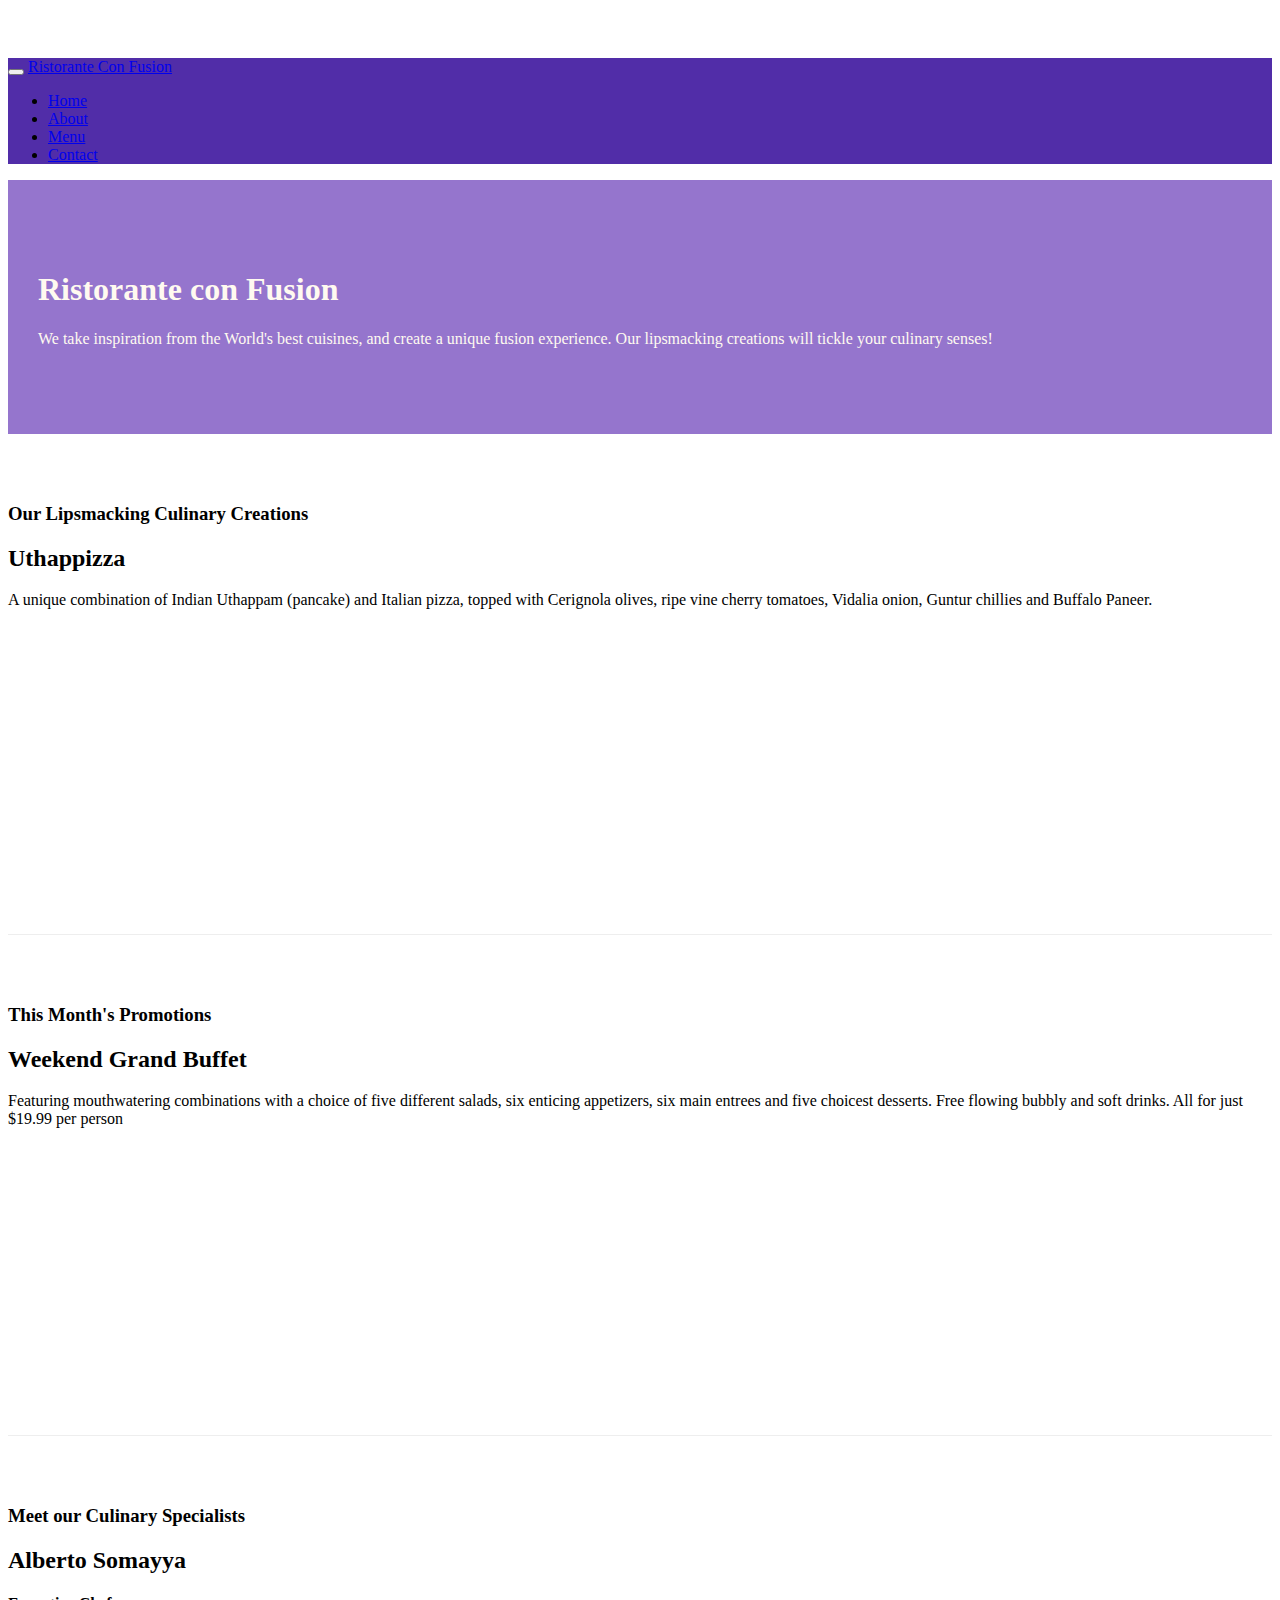
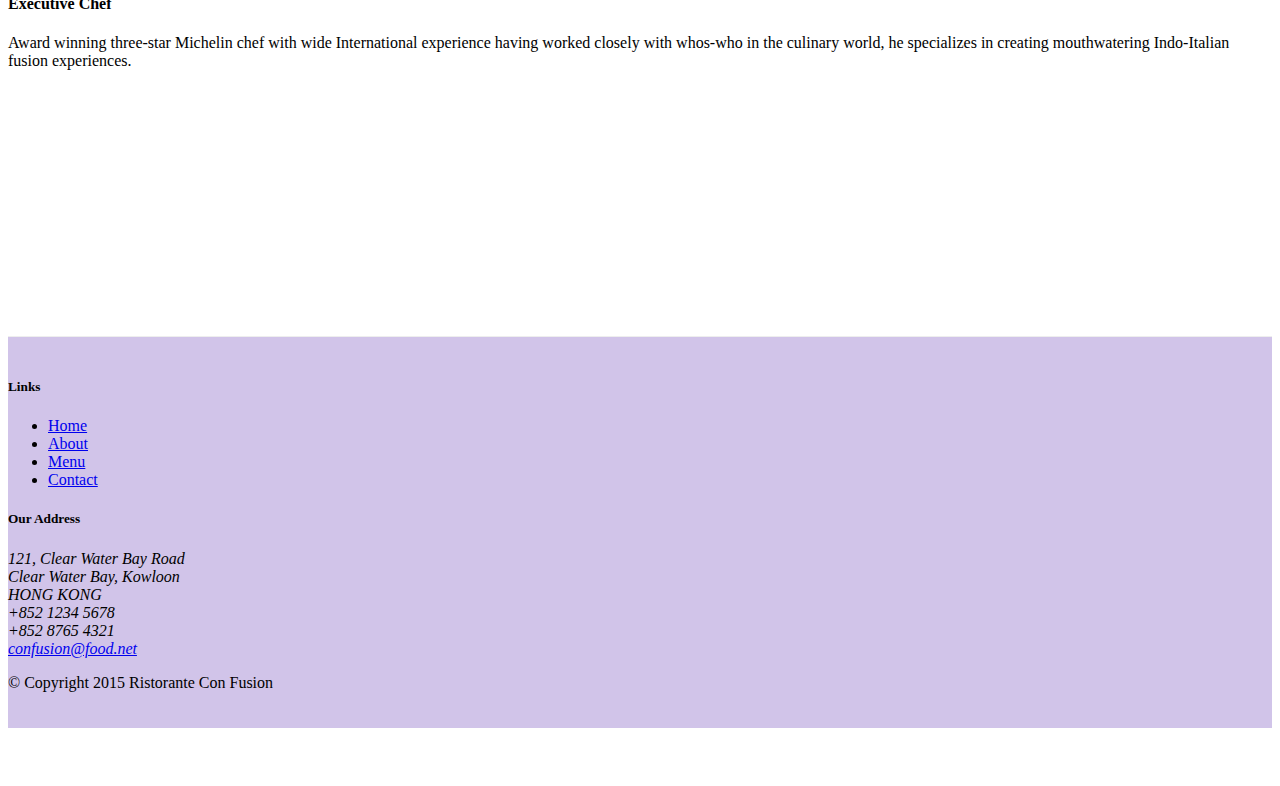
==== Bootstrap4/conFusion/index.html @ d9b3a3e8 "Icon Fonts" ====
<!DOCTYPE html>
<html lang="en">

<head>
     <!-- Required meta tags always come first -->
    <meta charset="utf-8">
    <meta name="viewport" content="width=device-width, initial-scale=1, shrink-to-fit=no">
    <meta http-equiv="x-ua-compatible" content="ie=edge">

    <!-- Bootstrap CSS -->
    <link rel="stylesheet" href="node_modules/bootstrap/dist/css/bootstrap.min.css">
    <link rel="stylesheet" href="node_modules/font-awesome/css/font-awesome.min.css">
    <link rel="stylesheet" href="css/bootstrap-social.css">
    <link rel="stylesheet" href="css/styles.css">
    <title>Ristorante Con Fusion</title>
</head>

<body>
    <nav class="navbar navbar-inverse navbar-toggleable-sm fixed-top">
           <div class="container">
                <button class="navbar-toggler" type="button" data-toggle="collapse" data-target="#Navbar">
                   <span class="navbar-toggler-icon"></span>
               </button>
               <a class="navbar-brand" href="#">Ristorante Con Fusion</a>
                <div class="navbar-collapse" id="Navbar">
                <ul class="navbar-nav">
                    <li class="nav-item active">
                        <a class= "nav-link" href="#"><span class="fa fa-home fa-lg"></span> Home</a></li>
                    <li class="nav-item">  
                        <a class= "nav-link" href="./aboutus.html"><span class="fa fa-info fa-lg"></span> About</a></li>
                    <li class="nav-item">
                        <a class= "nav-link" href="#"><span class="fa fa-list fa-lg"></span> Menu</a></li>
                    <li class="nav-item">
                        <a class= "nav-link" href="#"><span class="fa fa-address-card fa-lg"></span> Contact</a></li>
                </ul>
            </div>
           </div> 
    </nav>
    <header class="jumbotron">
        <div class="container">
            <div class="row row-header">
                <div class="col-12 col-sm-8">
                    <h1>Ristorante con Fusion</h1>
                    <p>We take inspiration from the World's best cuisines, and create a unique fusion experience. Our lipsmacking creations will tickle your culinary senses!</p>
                </div>
                <div class="col col-sm">
                </div>
            </div>
        </div>
    </header>

    <div class="container">
        <div class="row row-content align-items-center">
            <div class="col-sm-4 col-md-3 flex-last">
                <h3>Our Lipsmacking Culinary Creations</h3>
            </div>
            <div class="col-sm  col-md flex-first">
                <h2>Uthappizza</h2>
                <p>A unique combination of Indian Uthappam (pancake) and Italian pizza, topped with Cerignola olives, ripe vine cherry tomatoes, Vidalia onion, Guntur chillies and Buffalo Paneer.</p>
            </div>
        </div>


        <div class="row row-content align-items-center">
            <div class="col-sm-4 col-md-3">
                <h3>This Month's Promotions</h3>
            </div>
            <div class="col-sm col-md">
                <h2>Weekend Grand Buffet</h2>
                <p>Featuring mouthwatering combinations with a choice of five different salads, six enticing appetizers, six main entrees and five choicest desserts. Free flowing bubbly and soft drinks. All for just $19.99 per person </p>
            </div>
        </div>

        <div class="row row-content align-items-center">
            <div class="col-sm-4 col-md-3 flex-last">
                <h3>Meet our Culinary Specialists</h3>
            </div>
            <div class="col-sm col-md flex-first">
                <h2>Alberto Somayya</h2>
                <h4>Executive Chef</h4>
                <p>Award winning three-star Michelin chef with wide International experience having worked closely with whos-who in the culinary world, he specializes in creating mouthwatering Indo-Italian fusion experiences. </p>
            </div>
        </div>
    </div>

    <footer class="footer">
        <div class="container">
            <div class="row">             
                <div class="col-5 offset-1 col-sm-2">
                    <h5>Links</h5>
                    <ul class="list-unstyled">
                        <li><a href="#">Home</a></li>
                        <li><a href="./aboutus.html">About</a></li>
                        <li><a href="#">Menu</a></li>
                        <li><a href="#">Contact</a></li>
                    </ul>
                </div>
                <div class="col-6 col-sm-5">
                    <h5>Our Address</h5>
                    <address>
		              121, Clear Water Bay Road<br>
		              Clear Water Bay, Kowloon<br>
		              HONG KONG<br>
		              <i class="fa fa-phone fa-lg"></i> +852 1234 5678<br>
		              <i class = "fa fa-fax fa-lg"></i> +852 8765 4321<br>
		              <i class = "fa fa-envelope fa-lg"></i> <a href="mailto:confusion@food.net">confusion@food.net</a>
		            </address>
                </div>
                <div class="col col-sm-4 align-self-center">
                    <div style="text-align: center">
                        <a class="btn btn-social-icon btn-google-plus" href="http://google.com/+"><i class="fa fa-google-plus"></i></a>
                        <a class="btn btn-social-icon btn-facebook" href="http://www.facebook.com/profile.php?id="><i class="fa fa-facebook"></i></a>
                        <a class="btn btn-social-icon btn-linkedin" href="http://www.linkedin.com/in/"><i class="fa fa-linkedin"></i></a>
                        <a class="btn btn-social-icon btn-twitter" href="http://twitter.com/"><i class="fa fa-twitter"></i></a>
                        <a class="btn btn-social-icon btn-youtube" href="http://youtube.com/"><i class="fa fa-youtube"></i></a>
                        <a class="btn btn-social-icon" href="mailto:"><i class="fa fa-envelope-o"></i></a>
                    </div>
                </div>
           </div>
           <div class="row justify-content-center">             
                <div class="col-auto">
                    <p>© Copyright 2015 Ristorante Con Fusion</p>
                </div>
           </div>
        </div>
    </footer>
 <!-- jQuery first, then Tether, then Bootstrap JS. -->
    <script src="node_modules/jquery/dist/jquery.min.js"></script>
    <script src="node_modules/tether/dist/js/tether.min.js"></script>
    <script src="node_modules/bootstrap/dist/js/bootstrap.min.js"></script>

</body>

</html>
---- Bootstrap4/conFusion/css/styles.css ----
.row-header{
	margin: 0px auto;
	padding: 0px auto;
}

.row-title{
	margin: 0px auto;
	padding: 30px 0px 0px 0px;
}

.row-content{
	margin: 0px auto;
	padding: 50px 0px 50px 0px;
	border-bottom: 1px ridge;
	min-height: 400px;
}

.footer{
	background-color: #D1C4E9;
	margin: 0px auto;
	padding: 20px 0px 20px 0px;
}

.jumbotron{
	padding:70px 30px 70px 30px;
	margin: 0px auto;
	background: #9575cd;
	color: floralwhite;
}

.address{
	font-size: 80%;
	margin: 0px;
	color: #0f0f0f;

}

body{
	padding: 50px 0px 50px 0px;
	z-index: 0;
}

.navbar-inverse{
	background-color: #512DA8;
}
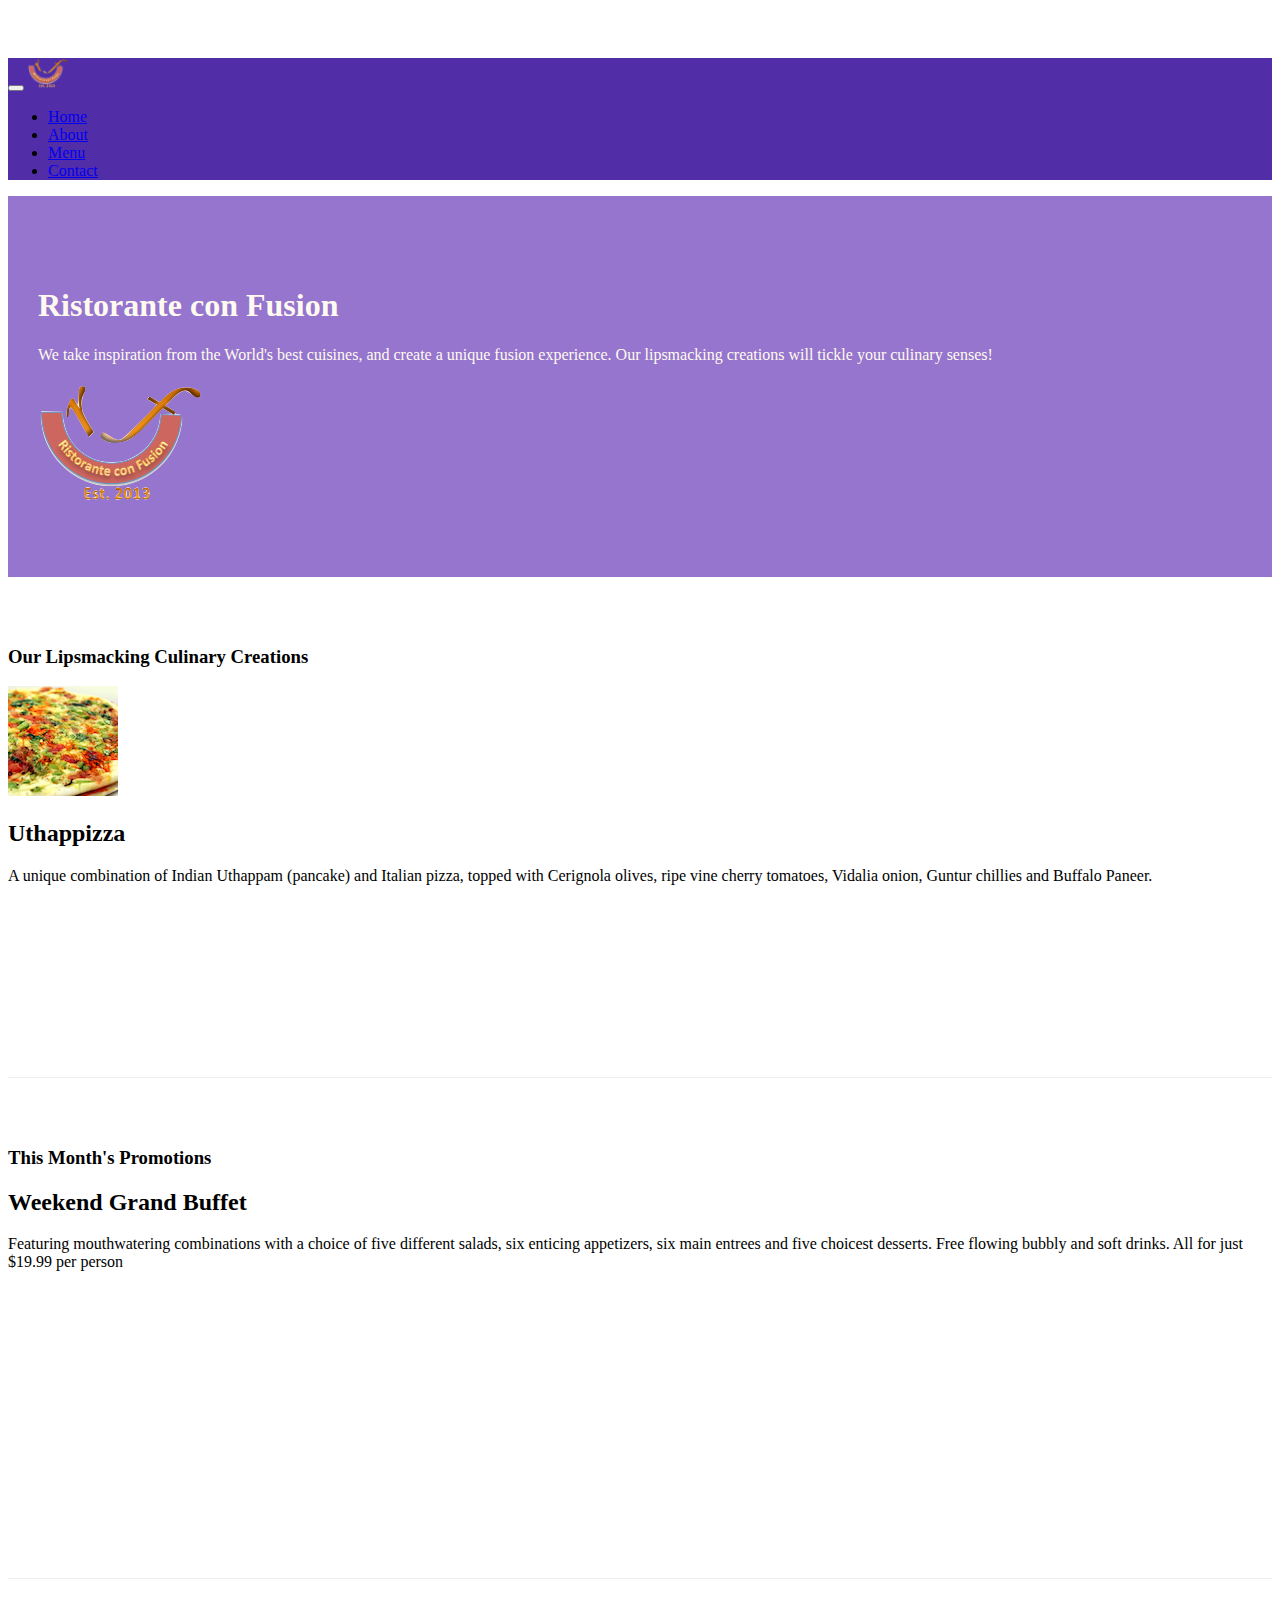
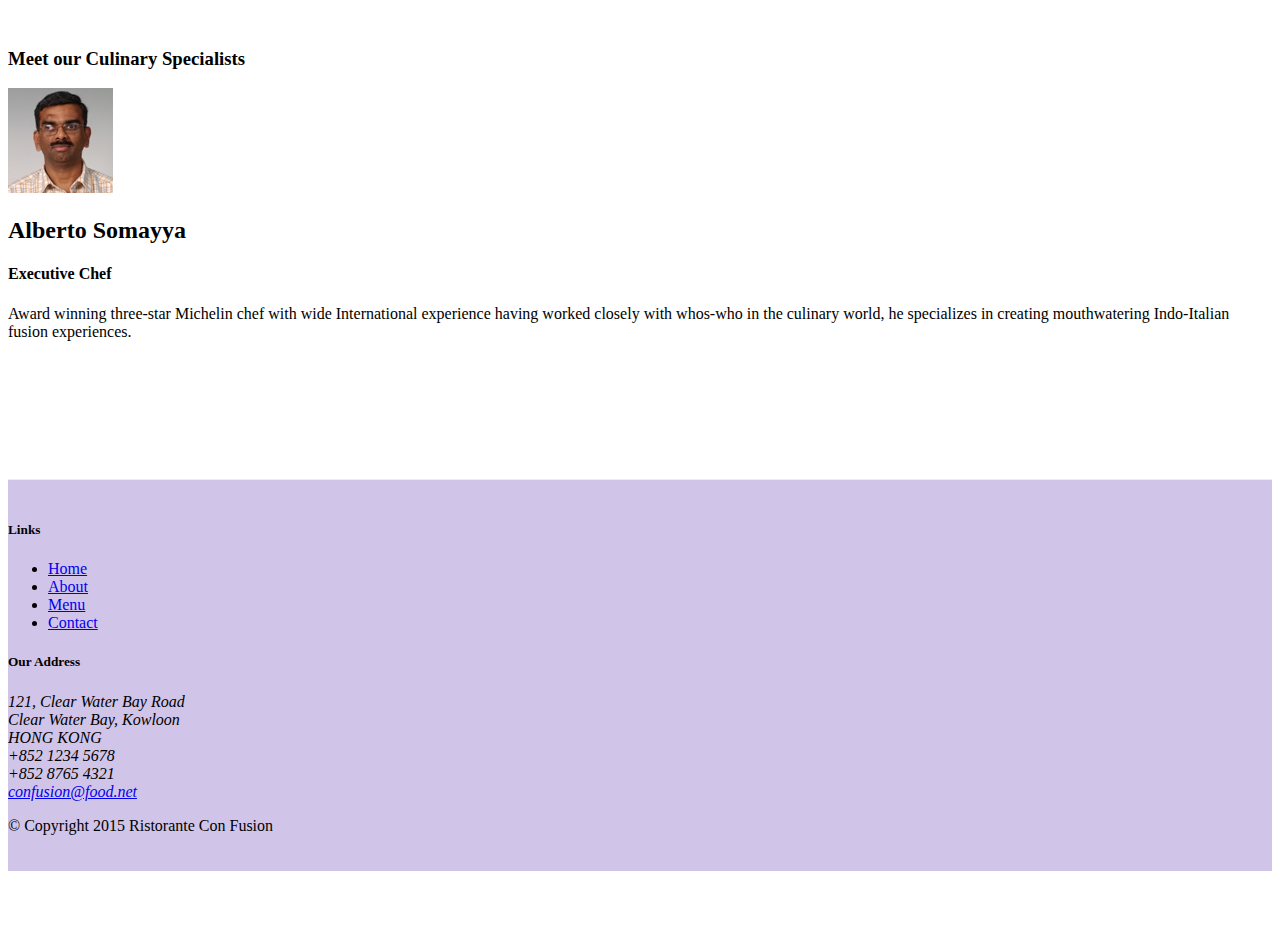
==== commit 6210fc44: "Media and Images" ====
--- a/Bootstrap4/conFusion/index.html
+++ b/Bootstrap4/conFusion/index.html
@@ -21,7 +21,7 @@
                 <button class="navbar-toggler" type="button" data-toggle="collapse" data-target="#Navbar">
                    <span class="navbar-toggler-icon"></span>
                </button>
-               <a class="navbar-brand" href="#">Ristorante Con Fusion</a>
+               <a class="navbar-brand" href="#"><img src="img/logo.png" height="30" width="40" alt="Ristorante con Fusion"></a>
                 <div class="navbar-collapse" id="Navbar">
                 <ul class="navbar-nav">
                     <li class="nav-item active">
@@ -31,7 +31,7 @@
                     <li class="nav-item">
                         <a class= "nav-link" href="#"><span class="fa fa-list fa-lg"></span> Menu</a></li>
                     <li class="nav-item">
-                        <a class= "nav-link" href="#"><span class="fa fa-address-card fa-lg"></span> Contact</a></li>
+                        <a class= "nav-link" href="./contactus.html"><span class="fa fa-address-card fa-lg"></span> Contact</a></li>
                 </ul>
             </div>
            </div> 
@@ -43,7 +43,8 @@
                     <h1>Ristorante con Fusion</h1>
                     <p>We take inspiration from the World's best cuisines, and create a unique fusion experience. Our lipsmacking creations will tickle your culinary senses!</p>
                 </div>
-                <div class="col col-sm">
+                <div class="col col-sm align-self-center">
+                    <img src="img/logo.png" alt="Logo" class="img-fluid">
                 </div>
             </div>
         </div>
@@ -55,8 +56,13 @@
                 <h3>Our Lipsmacking Culinary Creations</h3>
             </div>
             <div class="col-sm  col-md flex-first">
-                <h2>Uthappizza</h2>
-                <p>A unique combination of Indian Uthappam (pancake) and Italian pizza, topped with Cerignola olives, ripe vine cherry tomatoes, Vidalia onion, Guntur chillies and Buffalo Paneer.</p>
+                <div class="media">
+                    <img class="d-flex mr-3 img-thumbnail align-self-center" src="img/uthappizza.png" alt="uthappizza">
+                    <div class="media-body">
+                        <h2 class="mt-0">Uthappizza</h2>
+                        <p class="hidden-xs-down">A unique combination of Indian Uthappam (pancake) and Italian pizza, topped with Cerignola olives, ripe vine cherry tomatoes, Vidalia onion, Guntur chillies and Buffalo Paneer.</p>
+                    </div>
+                </div>
             </div>
         </div>
 
@@ -76,9 +82,15 @@
                 <h3>Meet our Culinary Specialists</h3>
             </div>
             <div class="col-sm col-md flex-first">
-                <h2>Alberto Somayya</h2>
-                <h4>Executive Chef</h4>
-                <p>Award winning three-star Michelin chef with wide International experience having worked closely with whos-who in the culinary world, he specializes in creating mouthwatering Indo-Italian fusion experiences. </p>
+                <div class="media">
+                    <img class="d-flex mr-3 img-thumbnail align-self-center" src="img/alberto.png" alt="Alberto Somayya">
+                    <div class="media-body">
+                        <h2>Alberto Somayya</h2>
+                        <h4>Executive Chef</h4>
+                        <p class="hidden-xs-down">Award winning three-star Michelin chef with wide International experience having worked closely with whos-who in the culinary world, he specializes in creating mouthwatering Indo-Italian fusion experiences. </p>
+                    </div>
+                </div>
+                
             </div>
         </div>
     </div>
@@ -92,7 +104,7 @@
                         <li><a href="#">Home</a></li>
                         <li><a href="./aboutus.html">About</a></li>
                         <li><a href="#">Menu</a></li>
-                        <li><a href="#">Contact</a></li>
+                        <li><a href="./contactus.html">Contact</a></li>
                     </ul>
                 </div>
                 <div class="col-6 col-sm-5">
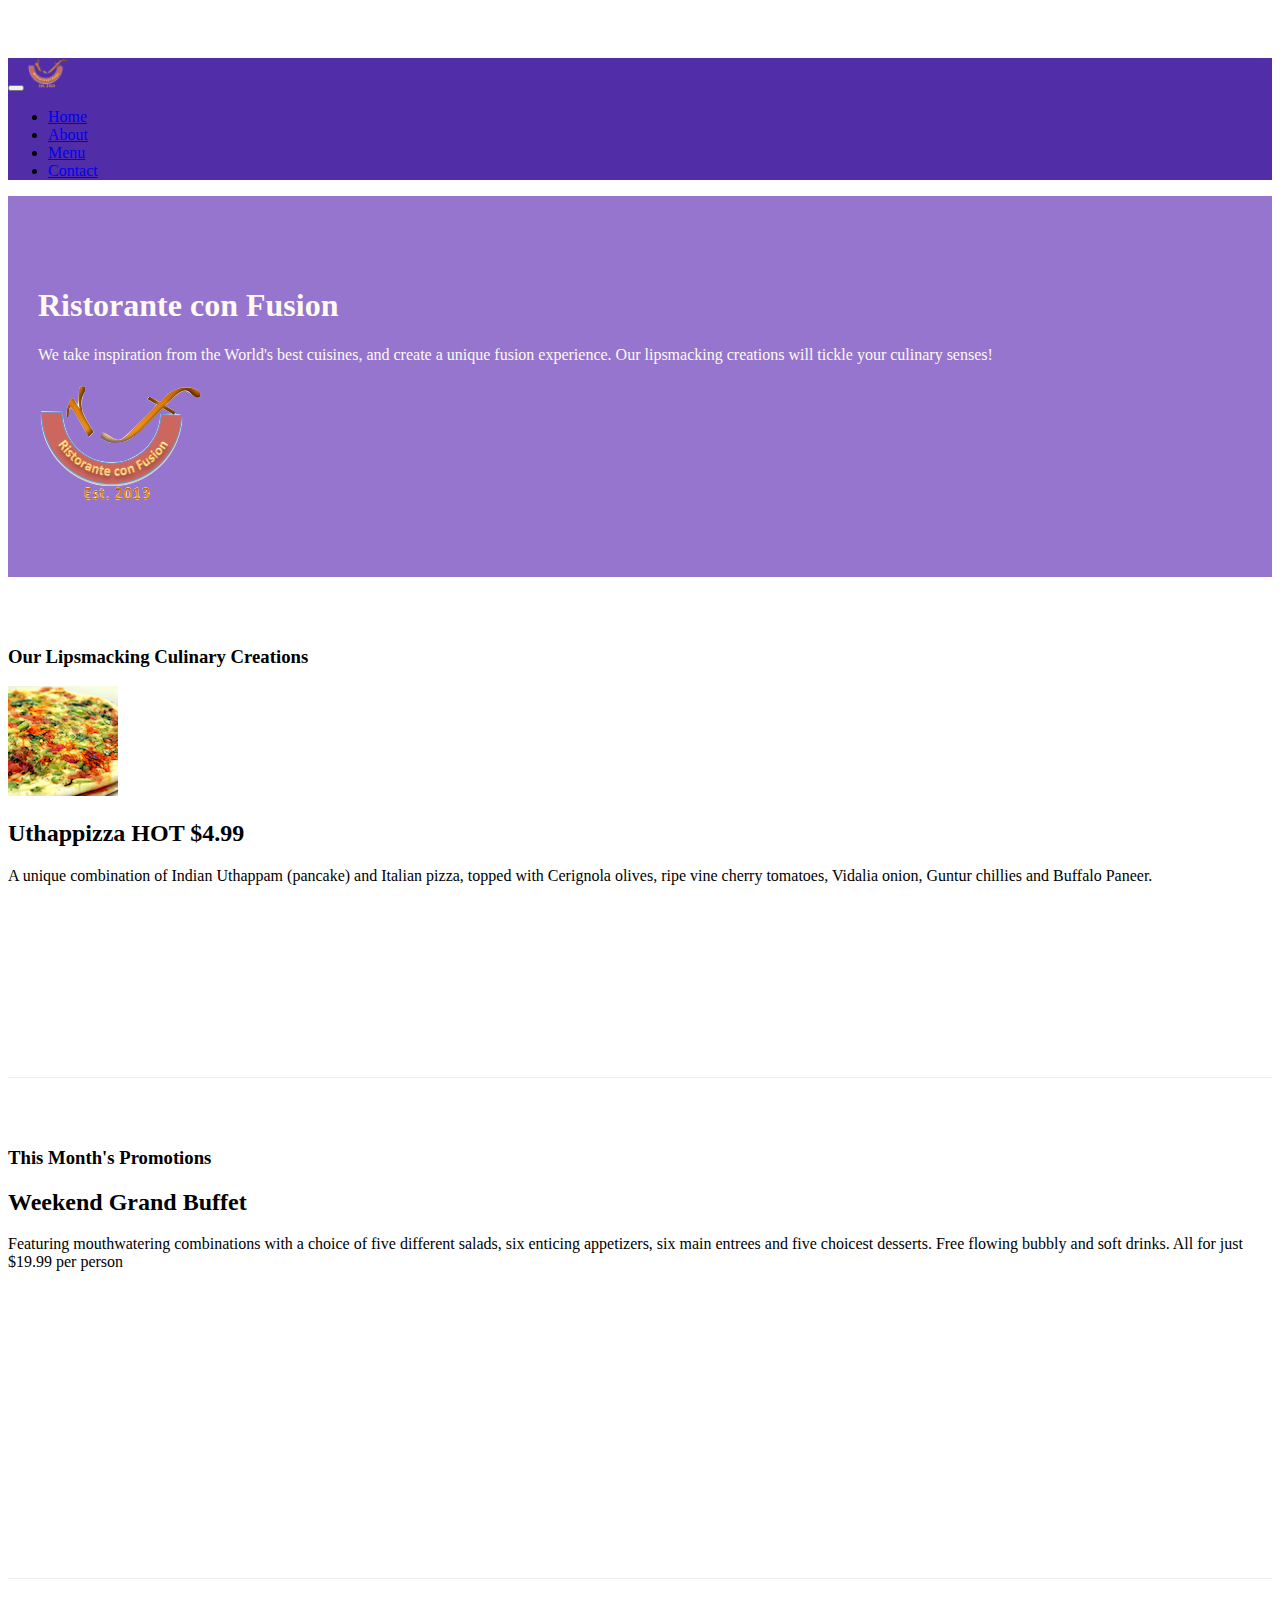
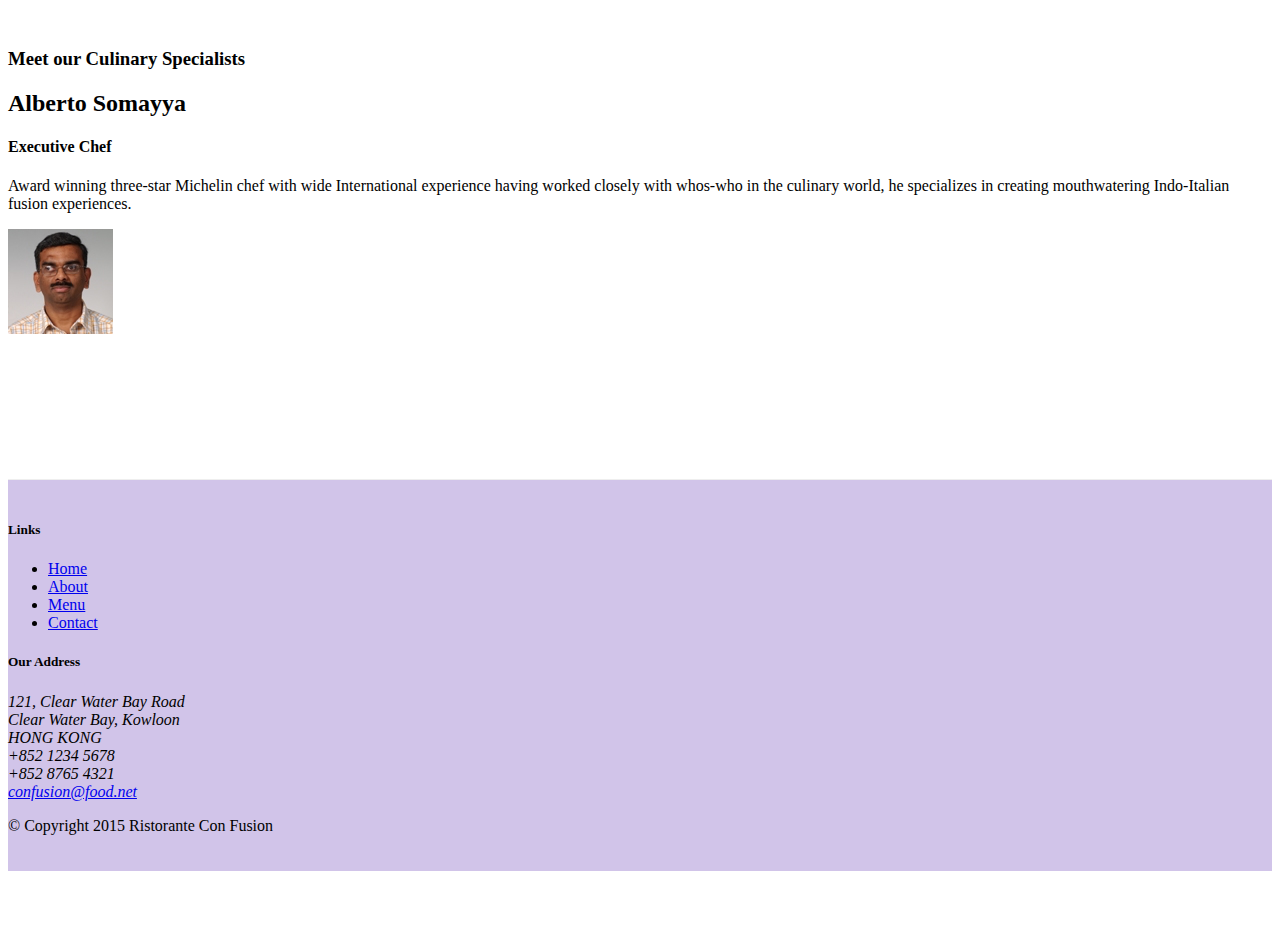
==== commit 199d1698: "Alerting Users" ====
--- a/Bootstrap4/conFusion/index.html
+++ b/Bootstrap4/conFusion/index.html
@@ -59,7 +59,7 @@
                 <div class="media">
                     <img class="d-flex mr-3 img-thumbnail align-self-center" src="img/uthappizza.png" alt="uthappizza">
                     <div class="media-body">
-                        <h2 class="mt-0">Uthappizza</h2>
+                        <h2 class="mt-0">Uthappizza <span class="badge badge-danger">HOT</span> <span class="badge badge-pill badge-default">$4.99</span></h2>
                         <p class="hidden-xs-down">A unique combination of Indian Uthappam (pancake) and Italian pizza, topped with Cerignola olives, ripe vine cherry tomatoes, Vidalia onion, Guntur chillies and Buffalo Paneer.</p>
                     </div>
                 </div>
@@ -83,12 +83,12 @@
             </div>
             <div class="col-sm col-md flex-first">
                 <div class="media">
-                    <img class="d-flex mr-3 img-thumbnail align-self-center" src="img/alberto.png" alt="Alberto Somayya">
                     <div class="media-body">
                         <h2>Alberto Somayya</h2>
                         <h4>Executive Chef</h4>
                         <p class="hidden-xs-down">Award winning three-star Michelin chef with wide International experience having worked closely with whos-who in the culinary world, he specializes in creating mouthwatering Indo-Italian fusion experiences. </p>
                     </div>
+                     <img class="d-flex ml-3 img-thumbnail align-self-center" src="img/alberto.png" alt="Alberto Somayya">
                 </div>
                 
             </div>
--- a/Bootstrap4/conFusion/css/styles.css
+++ b/Bootstrap4/conFusion/css/styles.css
@@ -42,4 +42,4 @@
 
 .navbar-inverse{
 	background-color: #512DA8;
-}+}
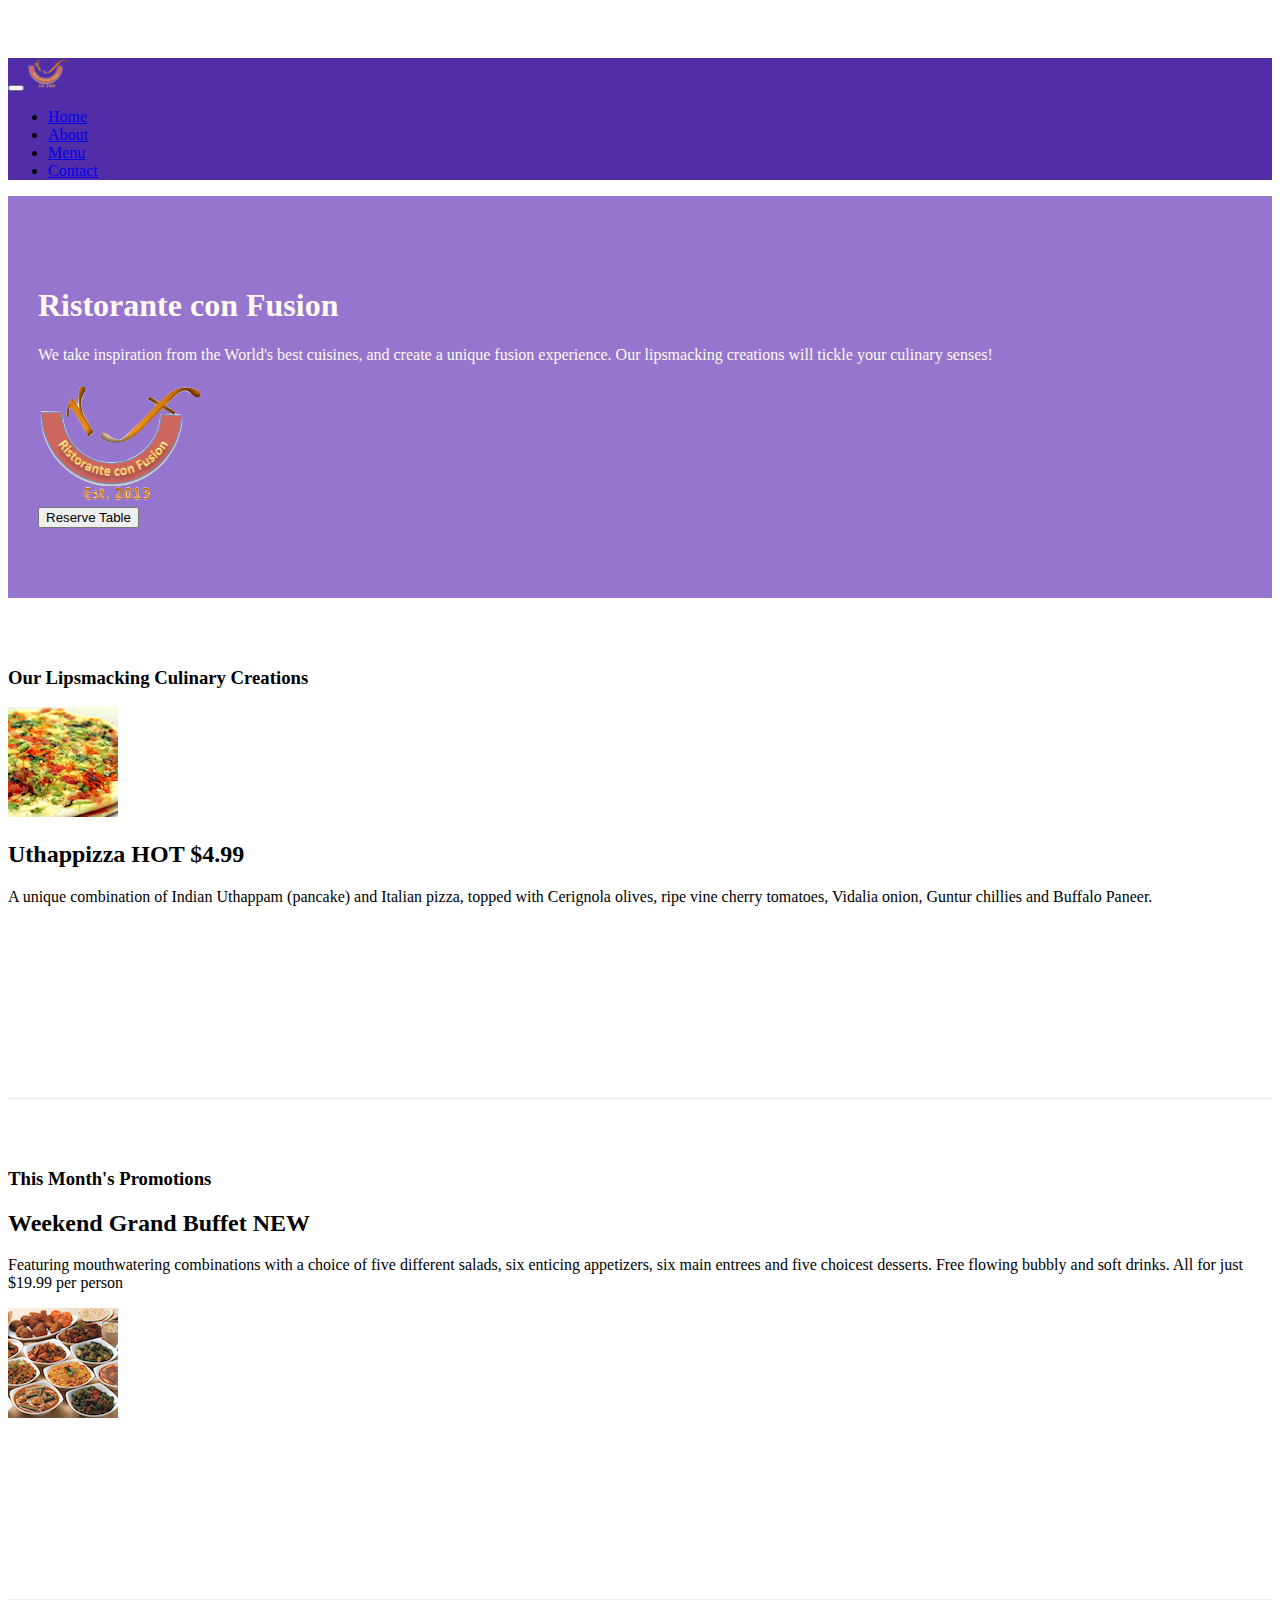
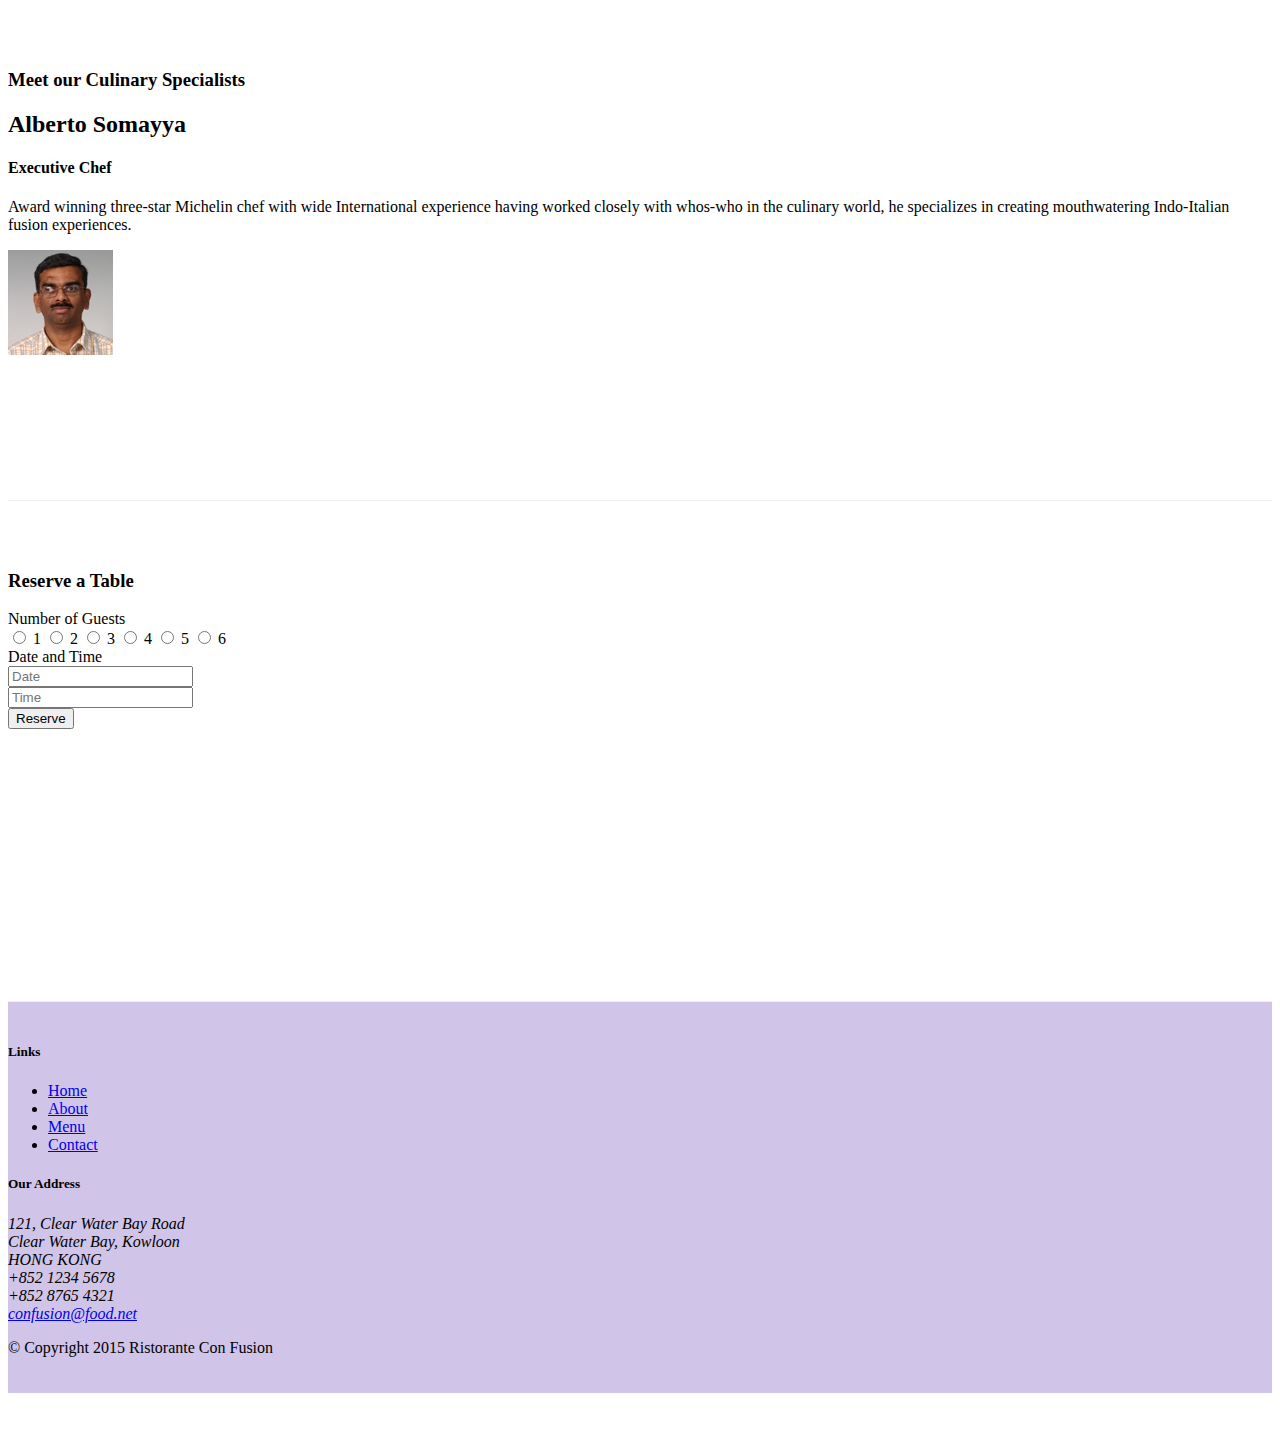
==== commit b36c4380: "Assignment 2" ====
--- a/Bootstrap4/conFusion/index.html
+++ b/Bootstrap4/conFusion/index.html
@@ -39,13 +39,19 @@
     <header class="jumbotron">
         <div class="container">
             <div class="row row-header">
-                <div class="col-12 col-sm-8">
+                <div class="col-12 col-sm-6">
                     <h1>Ristorante con Fusion</h1>
                     <p>We take inspiration from the World's best cuisines, and create a unique fusion experience. Our lipsmacking creations will tickle your culinary senses!</p>
                 </div>
-                <div class="col col-sm align-self-center">
+                <div class="col-12 col-sm-3 align-self-center">
                     <img src="img/logo.png" alt="Logo" class="img-fluid">
                 </div>
+                 <div class="col-12 col-sm-3 align-self-center">
+                    <a href="#formcard">
+                        <button type="button" class="btn btn-warning btn-sm btn-block">Reserve Table</button>
+                    </a>
+                </div>
+
             </div>
         </div>
     </header>
@@ -72,8 +78,15 @@
                 <h3>This Month's Promotions</h3>
             </div>
             <div class="col-sm col-md">
-                <h2>Weekend Grand Buffet</h2>
-                <p>Featuring mouthwatering combinations with a choice of five different salads, six enticing appetizers, six main entrees and five choicest desserts. Free flowing bubbly and soft drinks. All for just $19.99 per person </p>
+                <div class="media">
+                    <div class="media-body">
+                        <h2 class="mt-0">Weekend Grand Buffet <span class="badge badge-danger">NEW</span></h2> 
+                        <p class="hidden-xs-down">Featuring mouthwatering combinations with a choice of five different salads, six enticing appetizers, six main entrees and five choicest desserts. Free flowing bubbly and soft drinks. All for just $19.99 per person </p>
+                    </div>
+                    <div class="media-right media-middle">
+                        <img class="d-flex ml-3 img-thumbnail align-self-center" src="img/buffet.png" alt="Buffet">
+                    </div>
+                </div>
             </div>
         </div>
 
@@ -93,6 +106,62 @@
                 
             </div>
         </div>
+
+        <div class="row row-content justify-content-center">
+            <div class="col-12 col-sm-8">
+                <div class="card" id="formcard">
+                    <h3 class="card-header bg-warning text-white">Reserve a Table</h3>
+                    <div class="card-block">
+                        <form id="reservation">
+                            <div class="form-group row">
+                                <label class="col-md-3" id="top">Number of Guests</label>
+                                <div class="col-12 col-md-9">
+                                    <label class="radio-inline mr-sm-2 mr-md-3">
+                                        <input type="radio" name="guests" id="geusts1" value="guest1"> 1
+                                    </label>
+                                    <label class="radio-inline mr-md-3 mr-sm-2">
+                                        <input type="radio" name="guests" id="geusts2" value="guest2"> 2
+                                    </label>
+                                    <label class="radio-inline mr-md-3 mr-sm-2">
+                                        <input type="radio" name="guests" id="geusts3" value="guest3"> 3
+                                    </label>
+                                    <label class="radio-inline mr-md-3 mr-sm-2">
+                                        <input type="radio" name="guests" id="geusts4" value="guest4"> 4
+                                    </label>
+                                    <label class="radio-inline mr-md-3 mr-sm-2">
+                                        <input type="radio" name="guests" id="geusts5" value="guest5"> 5
+                                    </label>
+                                    <label class="radio-inline">
+                                        <input type="radio" name="guests" id="geusts6" value="guest6"> 6
+                                    </label>
+                                </div>
+                            </div>
+                            <div class="form-group row">
+                                <label for="" class="col-md-3">Date and Time</label>
+                                <div class="col-md-4">
+                                    <div class="input-group">
+                                        <div class="input-group-addon"><span class="fa fa-calendar"></span></div>
+                                        <input type="text" class="form-control" id="date" name="date" placeholder="Date">
+                                    </div>
+                                </div>
+                                <div class="col-md-4">
+                                    <div class="input-group">
+                                        <div class="input-group-addon"><span class="fa fa-clock-o"></span></div>
+                                        <input type="text" class="form-control" id="time" name="time" placeholder="Time">
+                                    </div>
+                                </div>
+                            </div>
+                            <div class="form-group row">
+                                <div class="col-md-9 offset-md-3">
+                                    <button class="btn btn-primary" type="submit">Reserve</button>
+                                </div>
+                            </div>
+                        </form>
+                    </div>
+                </div>
+            </div>
+        </div>
+
     </div>
 
     <footer class="footer">
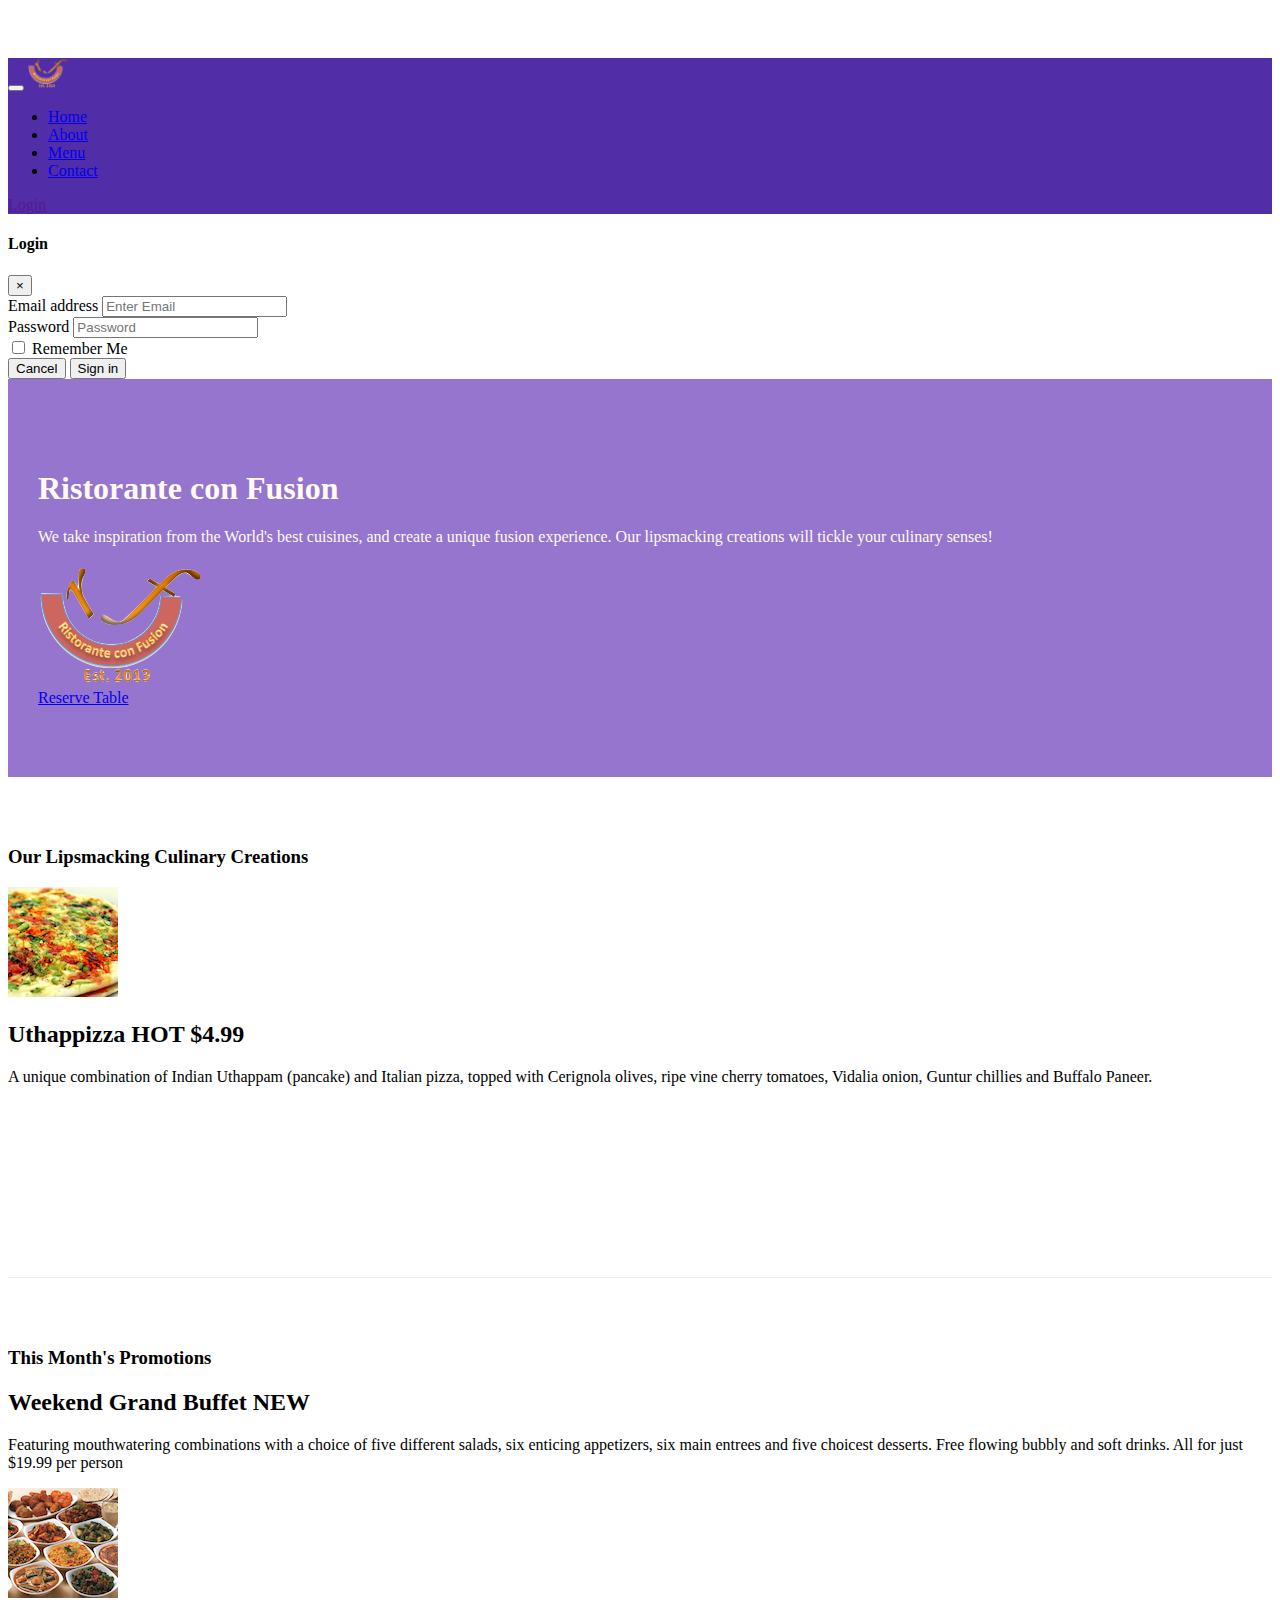
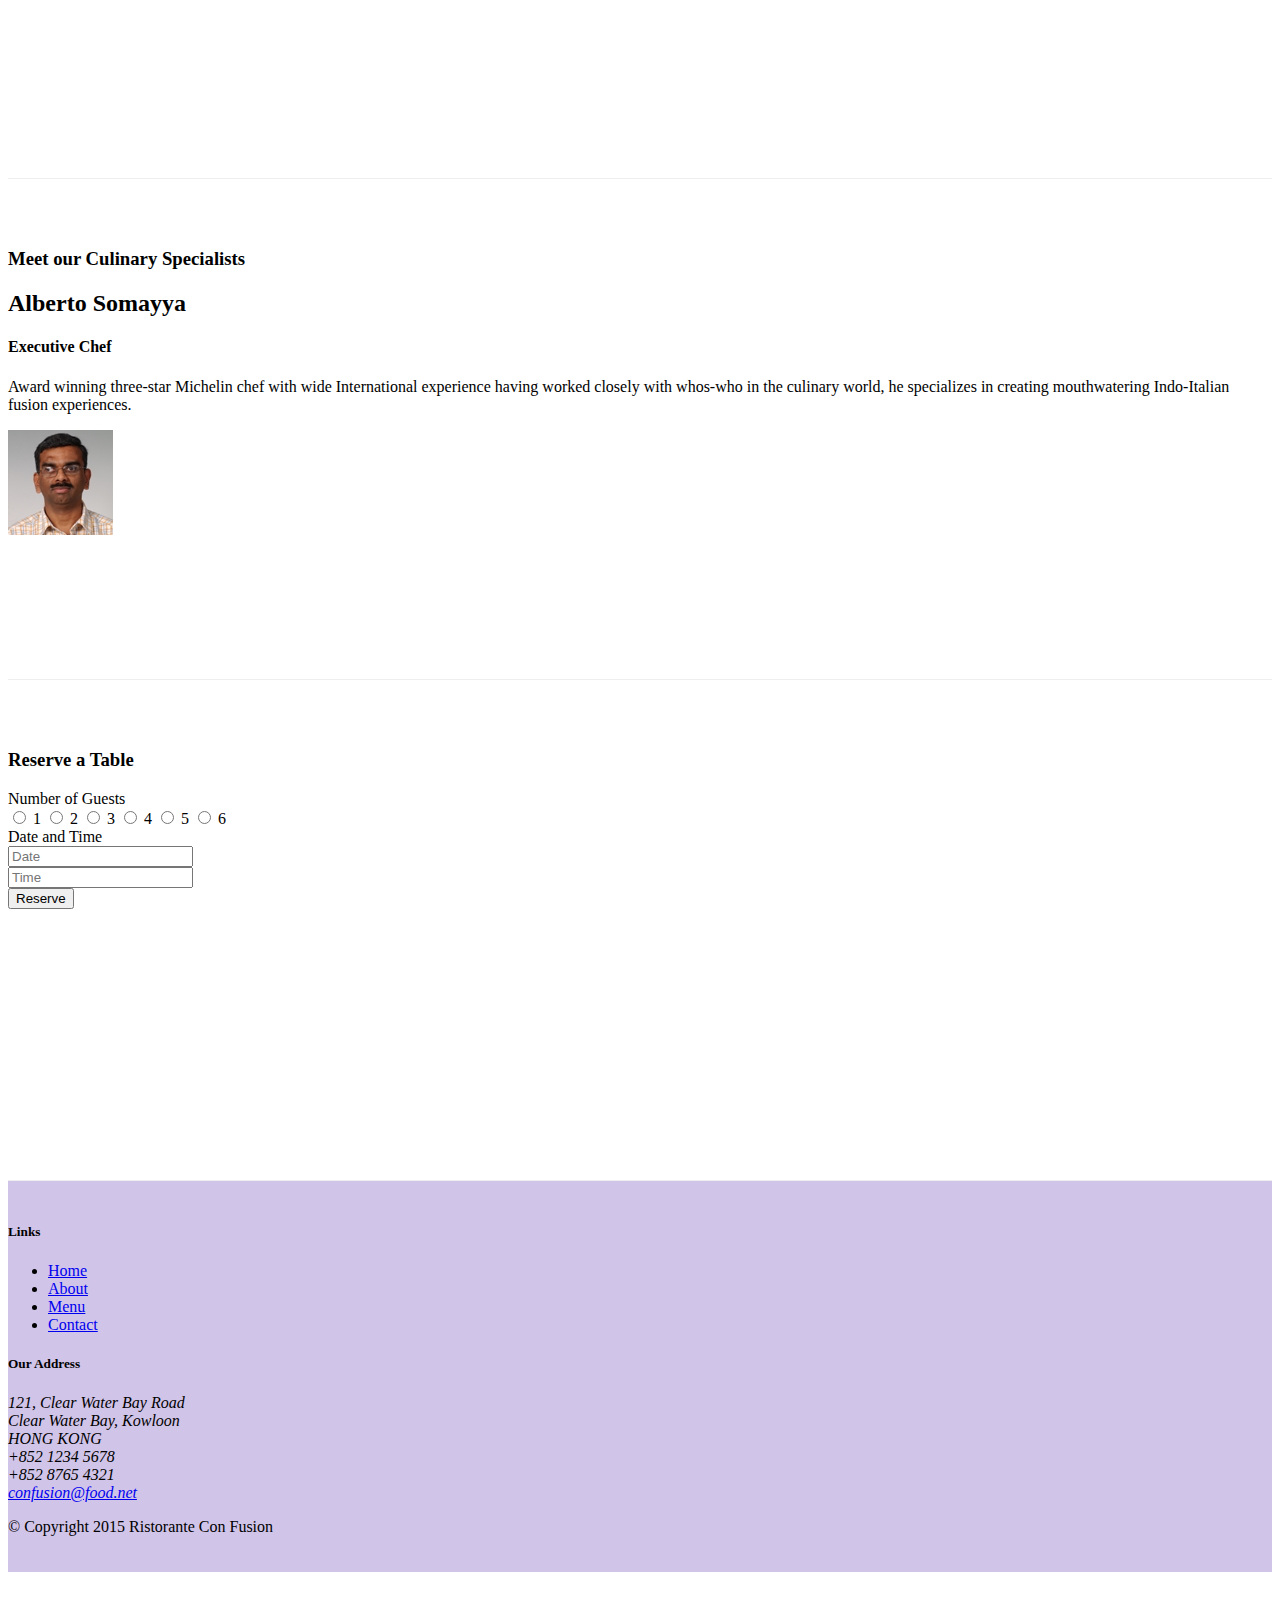
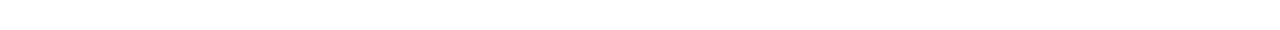
==== commit aea71953: "tooltip and modal" ====
--- a/Bootstrap4/conFusion/index.html
+++ b/Bootstrap4/conFusion/index.html
@@ -23,7 +23,7 @@
                </button>
                <a class="navbar-brand" href="#"><img src="img/logo.png" height="30" width="40" alt="Ristorante con Fusion"></a>
                 <div class="navbar-collapse" id="Navbar">
-                <ul class="navbar-nav">
+                <ul class="navbar-nav mr-auto">
                     <li class="nav-item active">
                         <a class= "nav-link" href="#"><span class="fa fa-home fa-lg"></span> Home</a></li>
                     <li class="nav-item">  
@@ -33,9 +33,44 @@
                     <li class="nav-item">
                         <a class= "nav-link" href="./contactus.html"><span class="fa fa-address-card fa-lg"></span> Contact</a></li>
                 </ul>
+                <span class="navbar-text">
+                    <a href="" data-toggle="modal" data-target="#loginModal">
+                        <span class="fa fa-sign-in"></span> Login</a>
+                </span>
             </div>
            </div> 
     </nav>
+    <div id="loginModal" class="modal fade" role="dialog">
+        <div class = "modal-dialog modal-lg" role="content">
+            <div class="modal-content">
+                <div class="modal-header">
+                    <h4 class="modal-title">Login</h4>
+                    <button type="button" class="close" data-dismiss="modal">&times;</button>
+                </div>
+                <div class="modal-body">
+                    <form action="" class="form-inline">
+                        <div class="form-group">
+                            <label for="exampleInputEmail3" class="sr-only">Email address</label>
+                            <input type="email" class="form-control form-control-sm mr-1" id="exampleInputEmail3" placeholder="Enter Email">
+                        </div>
+                        <div class="form-group">
+                            <label for="exampleInputPassword3" class="sr-only">Password</label>
+                            <input type="password" class="form-control form-control-sm mr-1" id="exampleInputPassword3" placeholder="Password">
+                        </div>
+                        <div class="form-check">
+                            <label for="" class="form-check-label">
+                                <input type="checkbox" class="form-check-input"> Remember Me
+                            </label>
+                        </div>
+                    </form>
+                </div>
+                <div class="modal-footer">
+                    <button type="button" class="btn btn-default btn-sm" data-dismiss="modal">Cancel</button>
+                    <button type="button" class="btn btn-primary btn-sm">Sign in</button>
+                </div>
+            </div>
+        </div>
+    </div>
     <header class="jumbotron">
         <div class="container">
             <div class="row row-header">
@@ -47,9 +82,7 @@
                     <img src="img/logo.png" alt="Logo" class="img-fluid">
                 </div>
                  <div class="col-12 col-sm-3 align-self-center">
-                    <a href="#formcard">
-                        <button type="button" class="btn btn-warning btn-sm btn-block">Reserve Table</button>
-                    </a>
+                    <a role="button" class="btn btn-warning btn-sm btn-block" data-toggle="tooltip" data-html="true" title="Or Call us at<br><strong>+852 12345678</strong>" data-placement="bottom" href="#formcard" >Reserve Table</a>
                 </div>
 
             </div>
@@ -209,6 +242,11 @@
     <script src="node_modules/jquery/dist/jquery.min.js"></script>
     <script src="node_modules/tether/dist/js/tether.min.js"></script>
     <script src="node_modules/bootstrap/dist/js/bootstrap.min.js"></script>
+    <script>
+        $(document).ready(function(){
+            $('[data-toggle="tooltip"]').tooltip();
+        });
+    </script>
 
 </body>
 
--- a/Bootstrap4/conFusion/css/styles.css
+++ b/Bootstrap4/conFusion/css/styles.css
@@ -43,3 +43,10 @@
 .navbar-inverse{
 	background-color: #512DA8;
 }
+
+.tab-content{
+	border-left: 1px solid #ddd;
+	border-right: 1px solid #ddd;
+	border-bottom: 1px solid #ddd;
+	padding: 10px;
+}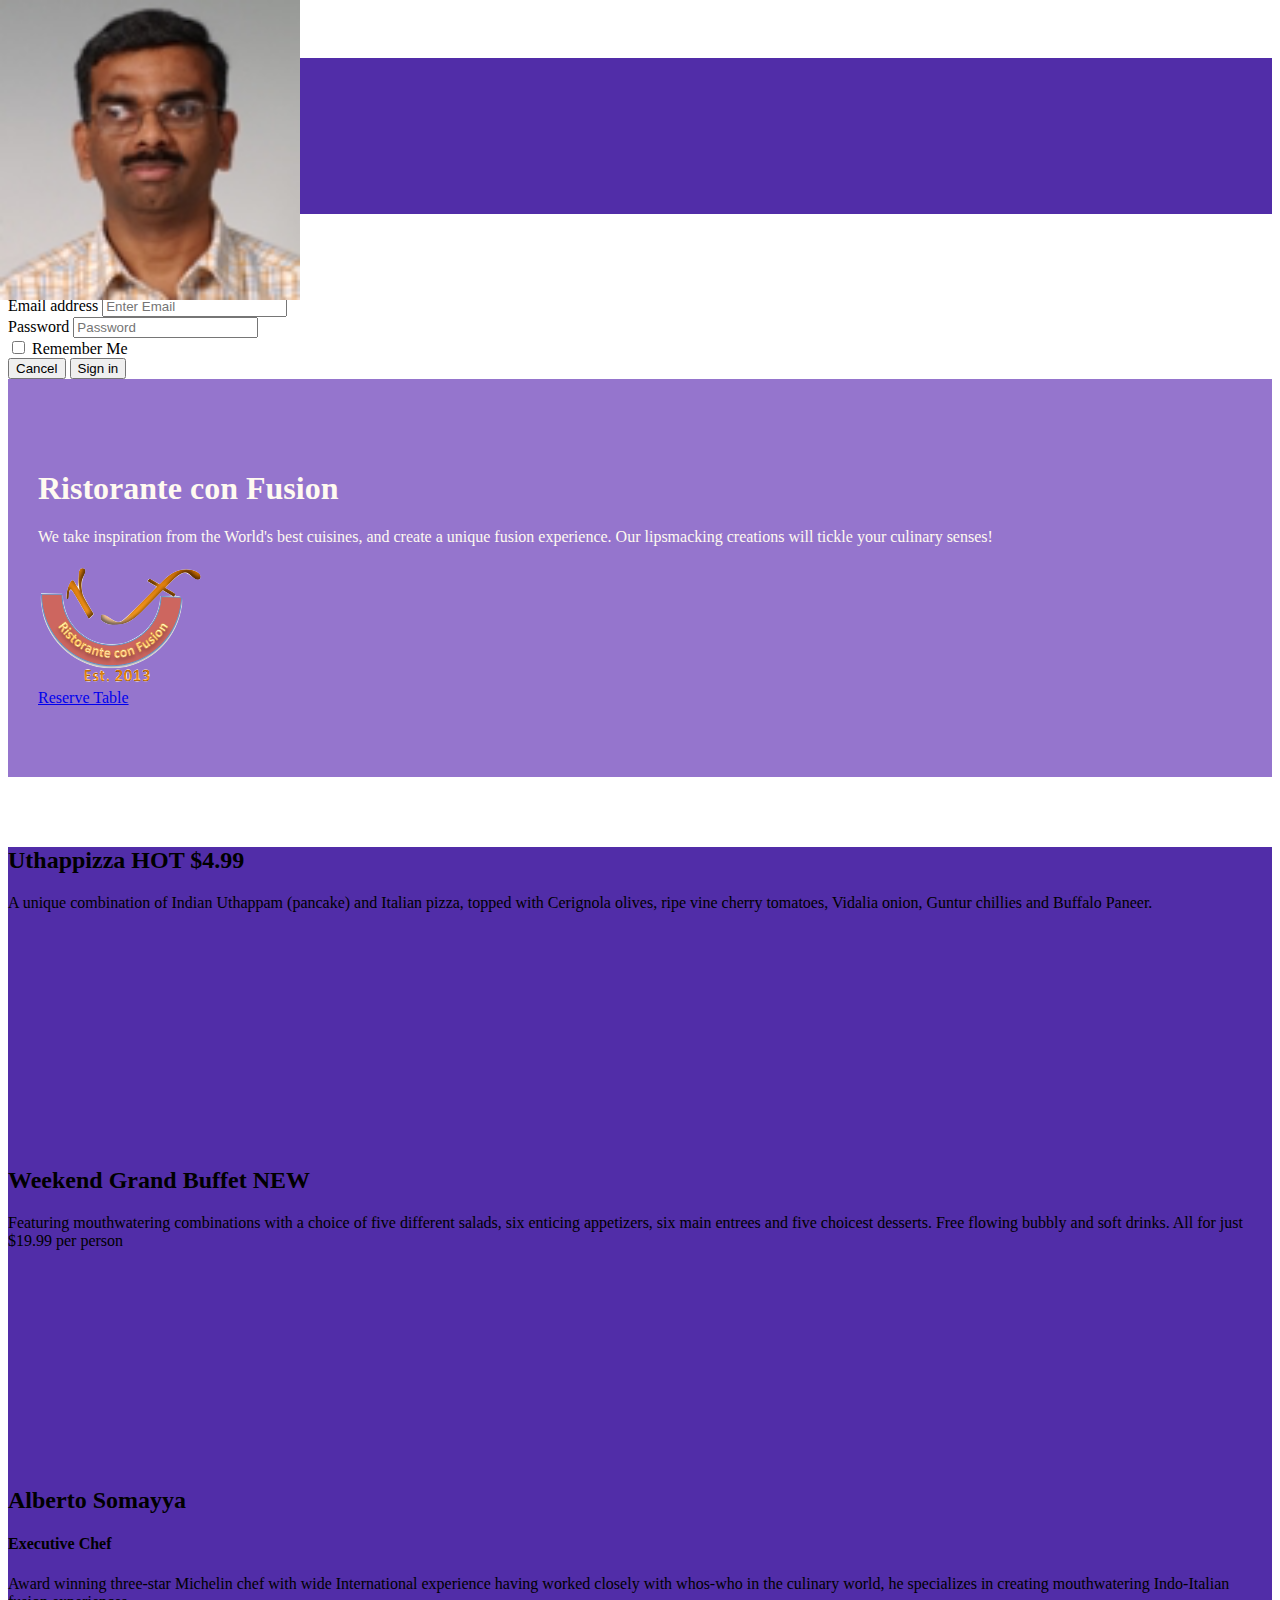
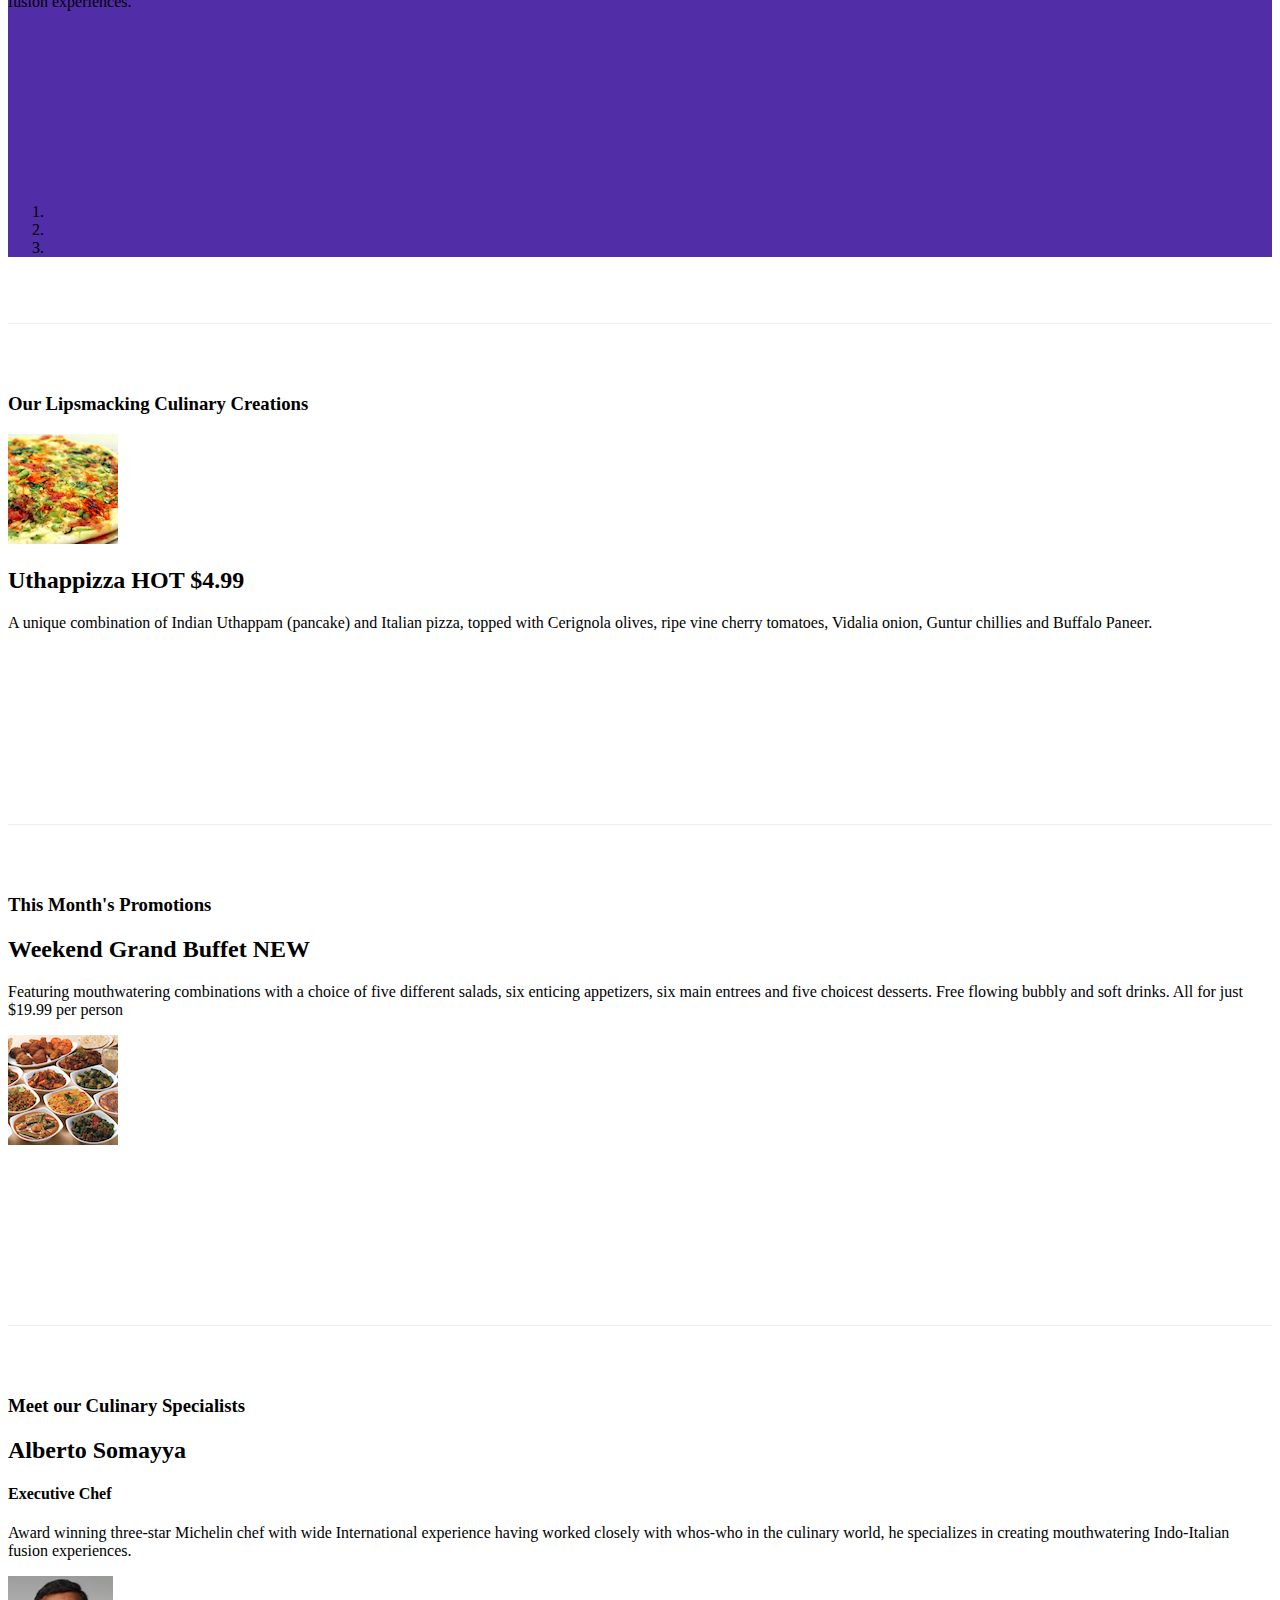
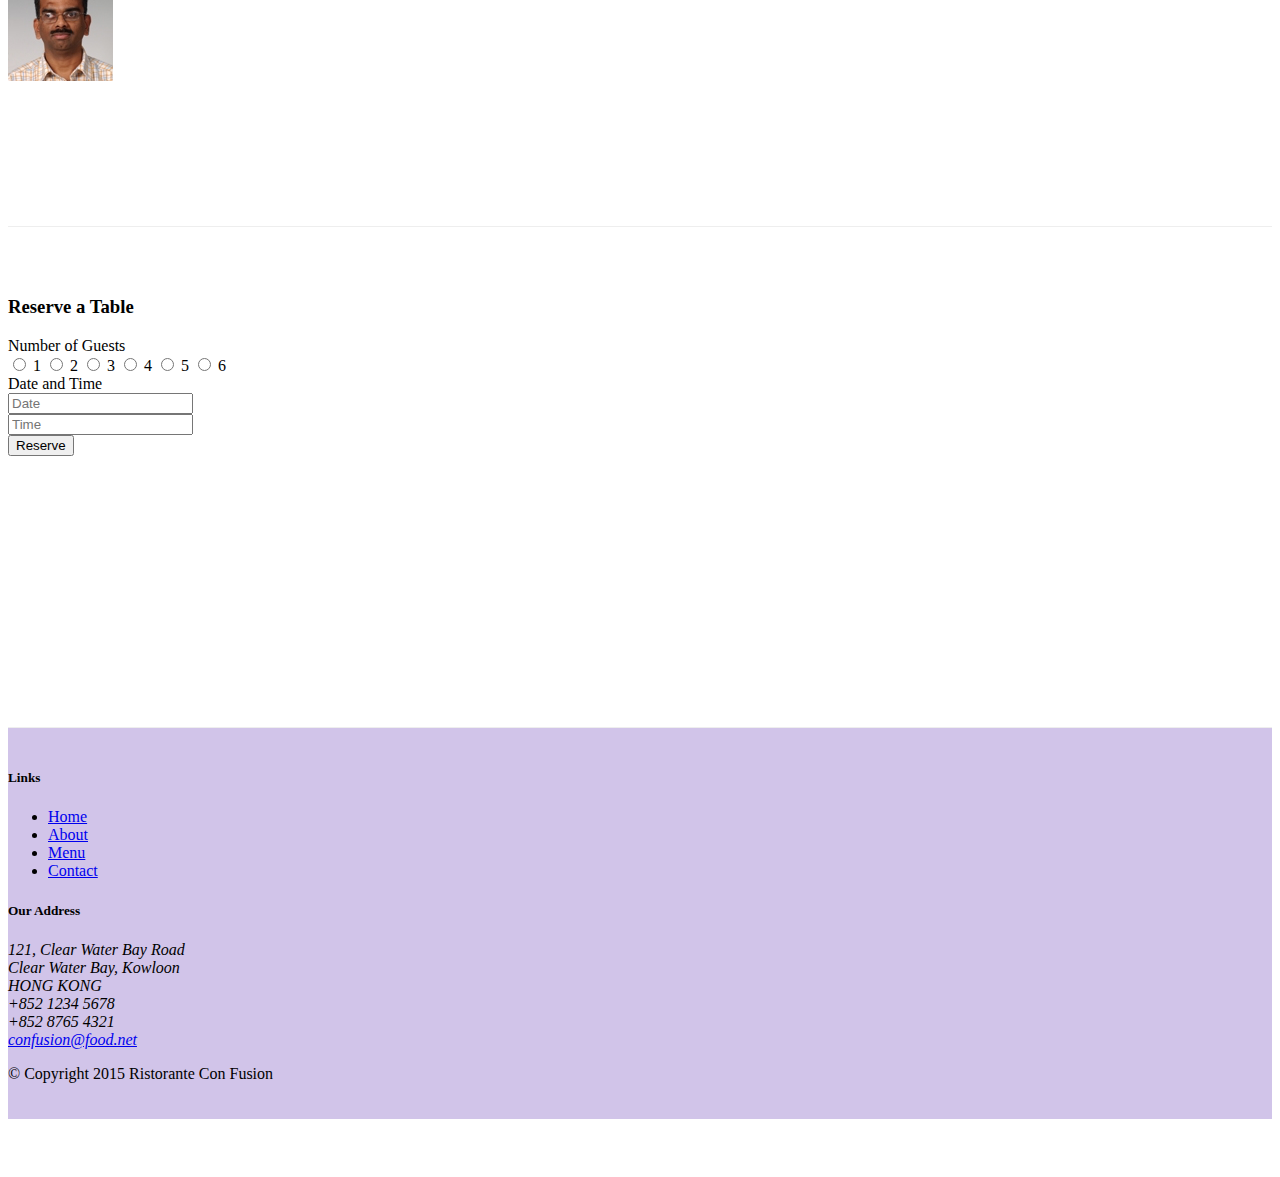
==== commit a95122f2: "carousel" ====
--- a/Bootstrap4/conFusion/index.html
+++ b/Bootstrap4/conFusion/index.html
@@ -90,6 +90,48 @@
     </header>
 
     <div class="container">
+        <div class="row row-content">
+            <div class="col">
+                <div id="mycarousel" class="carousel slide" data-ride="carousel">
+                    <div class="carousel-inner" role="listbox">
+                        <div class="carousel-item active">
+                            <img src="img/uthappizza.png" alt="uthappizza" class="d-block img-fluid">
+                            <div class="carousel-caption d-none d-md-block">
+                                <h2>Uthappizza <span class="badge badge-danger">HOT</span> <span class="badge badge-pill badge-default">$4.99</span></h2>
+                                <p class="hidden-xs-down">A unique combination of Indian Uthappam (pancake) and Italian pizza, topped with Cerignola olives, ripe vine cherry tomatoes, Vidalia onion, Guntur chillies and Buffalo Paneer.</p>
+                            </div>
+                        </div>
+                        <div class="carousel-item">
+                            <img class="d-block img-fluid" src="img/buffet.png" alt="buffet">
+                            <div class="carousel-caption d-none d-md-block">
+                                <h2>Weekend Grand Buffet <span class="badge badge-danger">NEW</span></h2> 
+                                <p class="hidden-xs-down">Featuring mouthwatering combinations with a choice of five different salads, six enticing appetizers, six main entrees and five choicest desserts. Free flowing bubbly and soft drinks. All for just $19.99 per person </p>
+                            </div>
+                        </div>
+                        <div class="carousel-item">
+                            <img src="img/alberto.png" alt="alberto" class="d-block img-fluid">
+                            <div class="carousel-caption d-none d-md-block">
+                                <h2>Alberto Somayya</h2>
+                                <h4>Executive Chef</h4>
+                                <p class="hidden-xs-down">Award winning three-star Michelin chef with wide International experience having worked closely with whos-who in the culinary world, he specializes in creating mouthwatering Indo-Italian fusion experiences. </p>
+                            </div>
+                        </div>
+                    </div>
+                    <ol class="carousel-indicators">
+                        <li data-target="#mycarousel" data-slide-to="0" class="active"></li>
+                        <li data-target="#mycarousel" data-slide-to="1"></li>
+                        <li data-target="#mycarousel" data-slide-to="2"></li>
+                    </ol>
+                    <a href="#mycarousel" class="carousel-control-prev" role="button" data-slide="prev">
+                        <span class="carousel-control-prev-icon"></span>
+                    </a>
+                    <a href="#mycarousel" class="carousel-control-next" role="button" data-slide="next">
+                        <span class="carousel-control-next-icon"></span>
+                    </a>
+                </div>
+            </div>
+        </div>
+
         <div class="row row-content align-items-center">
             <div class="col-sm-4 col-md-3 flex-last">
                 <h3>Our Lipsmacking Culinary Creations</h3>
--- a/Bootstrap4/conFusion/css/styles.css
+++ b/Bootstrap4/conFusion/css/styles.css
@@ -49,4 +49,18 @@
 	border-right: 1px solid #ddd;
 	border-bottom: 1px solid #ddd;
 	padding: 10px;
-}+}
+.carousel{
+	background: #512DA8;
+}
+.carousel-item{
+	height: 300px;
+}
+.carousel-item img{
+	position: absolute;
+	top: 0;
+	left: 0;
+	min-height: 300px;
+}
+
+
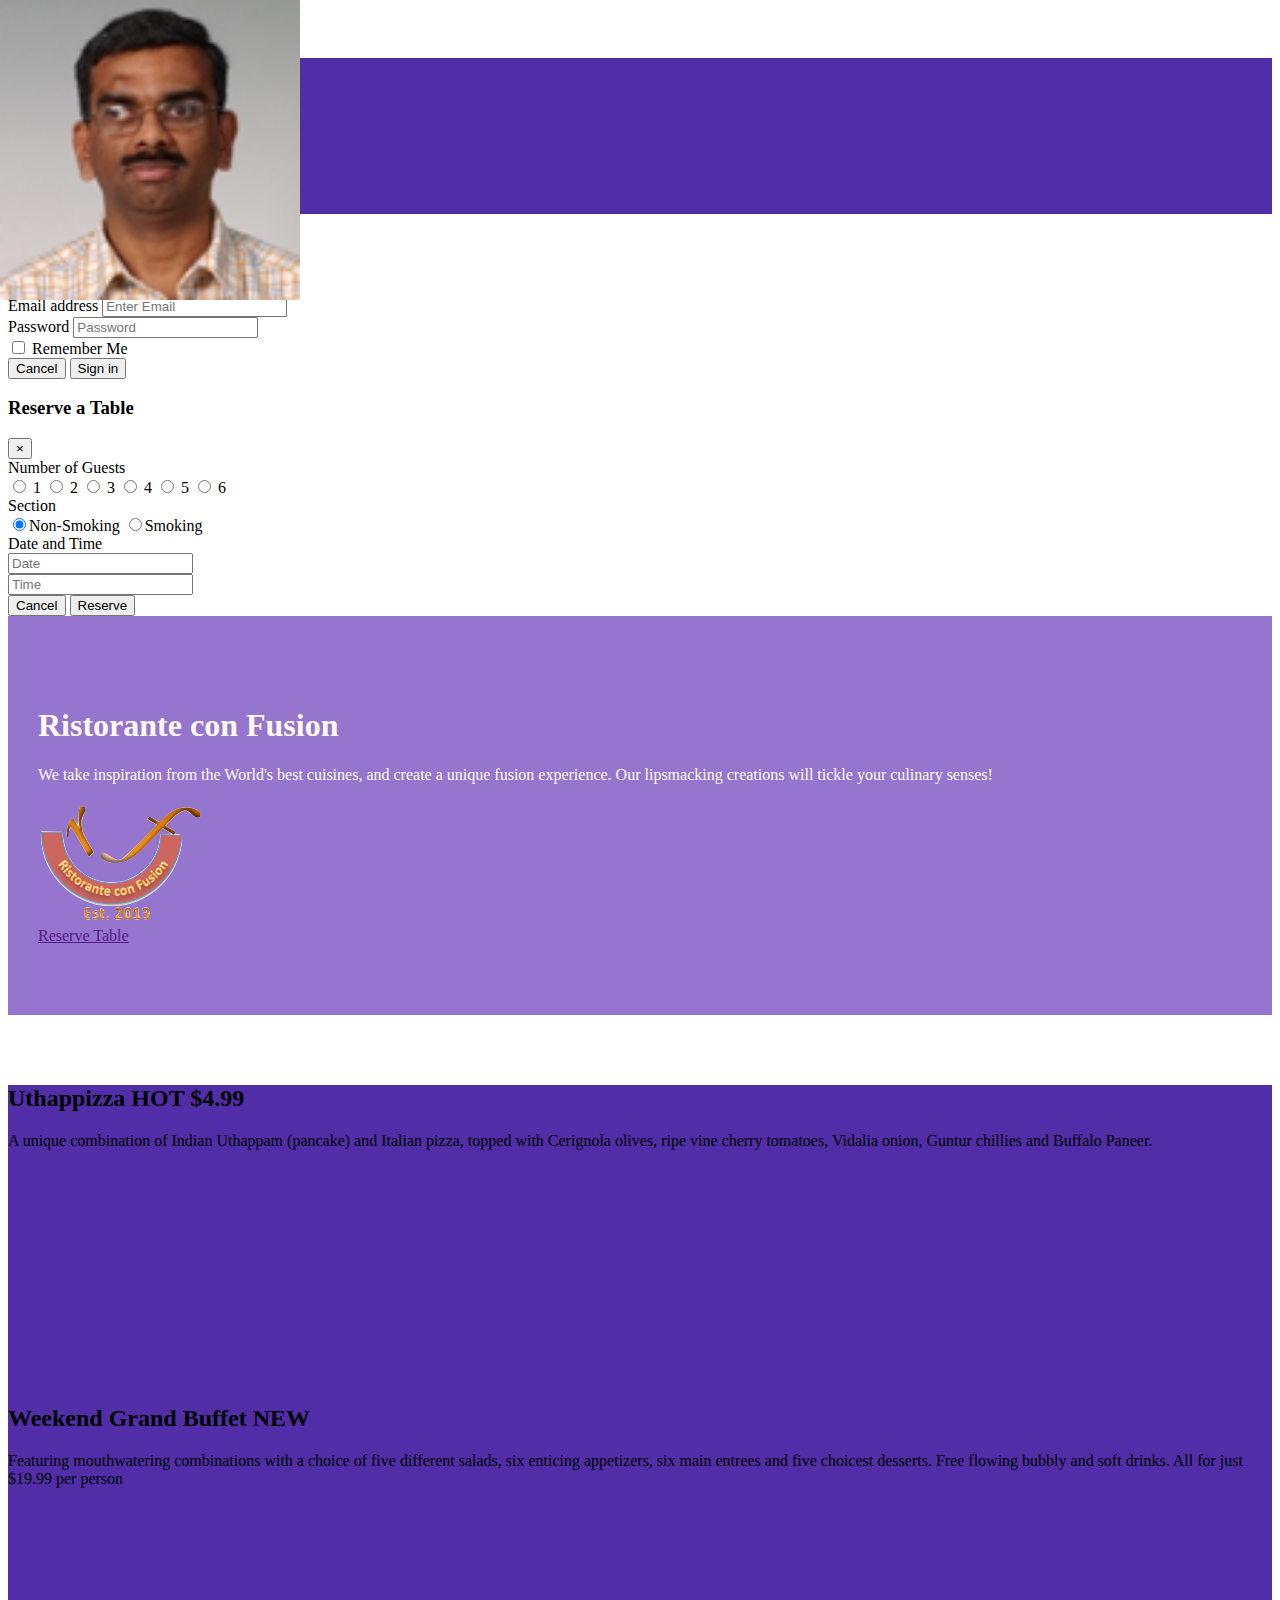
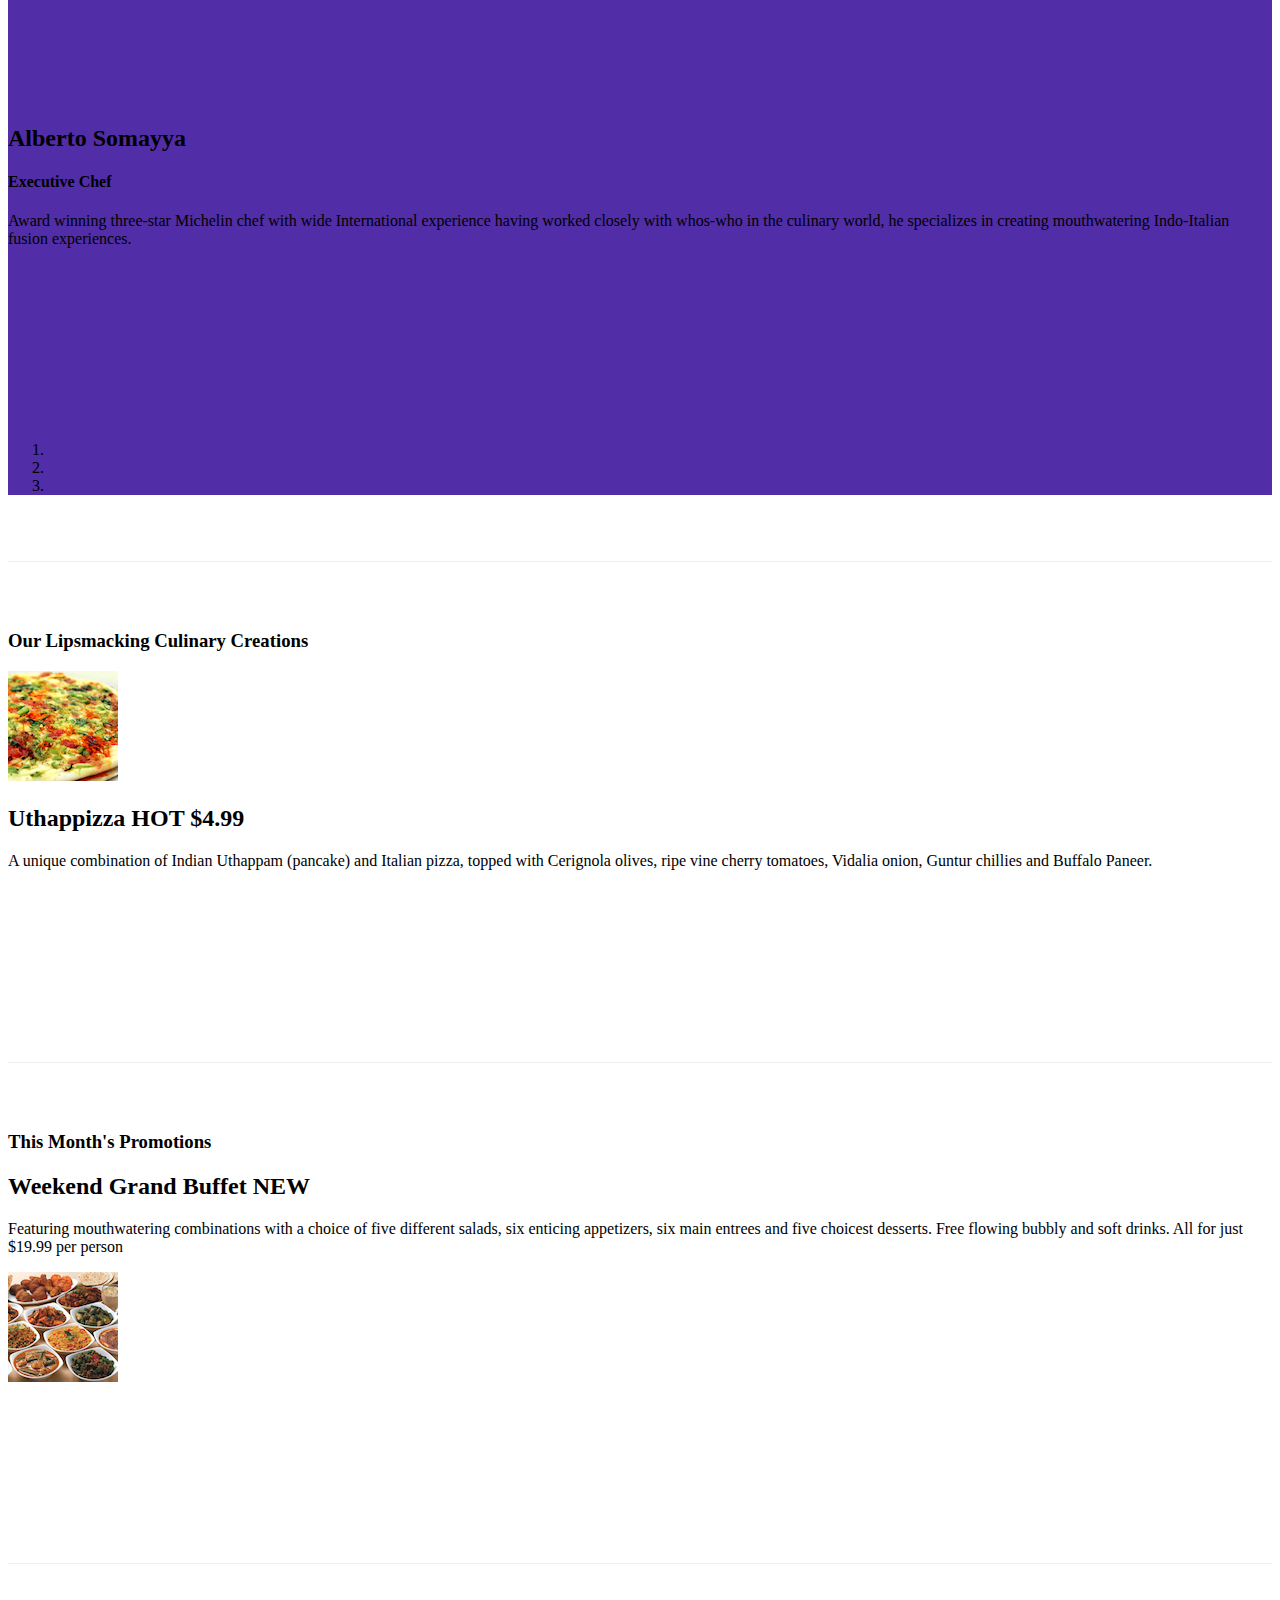
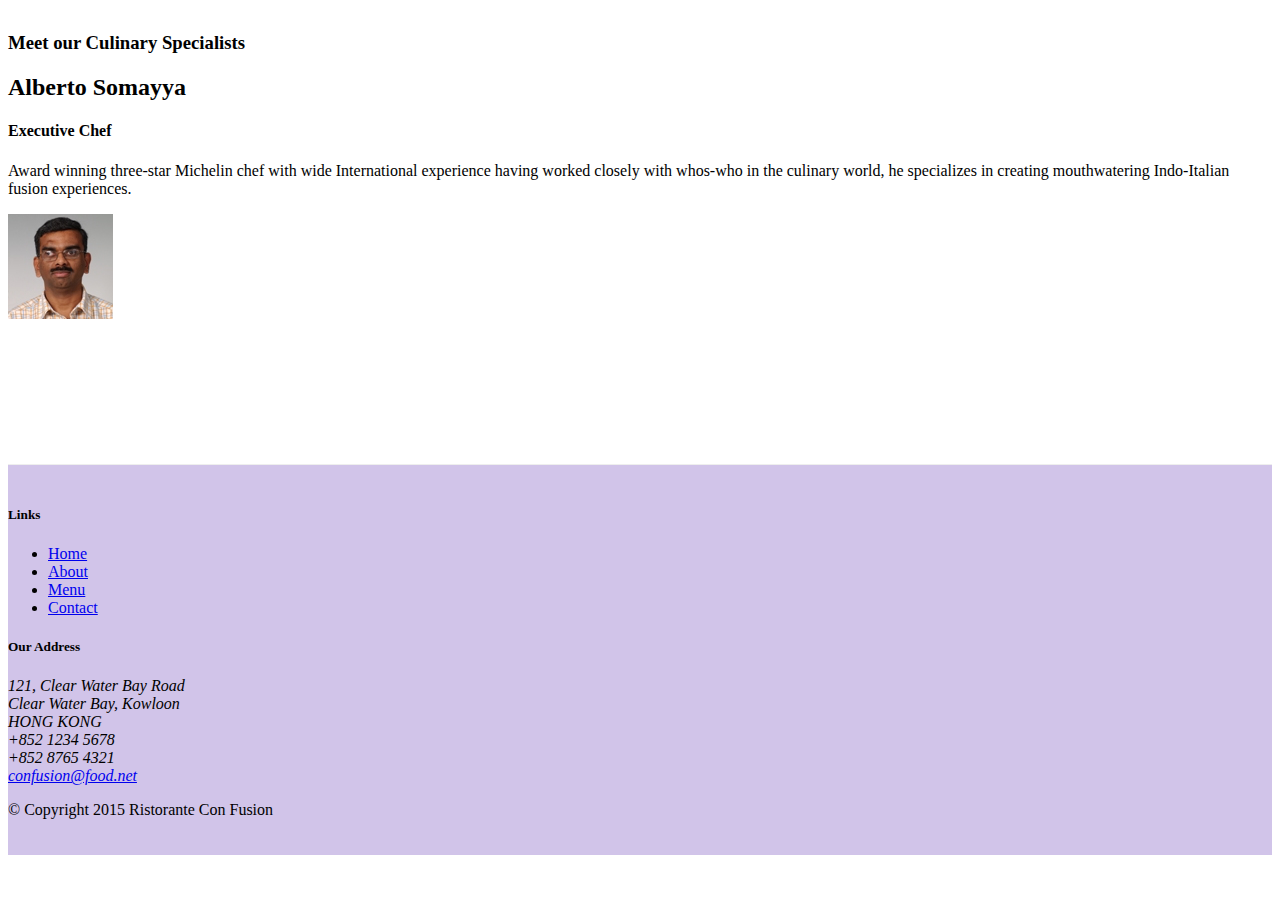
==== commit 6fc37da0: "Assignment 3" ====
--- a/Bootstrap4/conFusion/index.html
+++ b/Bootstrap4/conFusion/index.html
@@ -16,6 +16,7 @@
 </head>
 
 <body>
+
     <nav class="navbar navbar-inverse navbar-toggleable-sm fixed-top">
            <div class="container">
                 <button class="navbar-toggler" type="button" data-toggle="collapse" data-target="#Navbar">
@@ -40,6 +41,7 @@
             </div>
            </div> 
     </nav>
+    
     <div id="loginModal" class="modal fade" role="dialog">
         <div class = "modal-dialog modal-lg" role="content">
             <div class="modal-content">
@@ -71,6 +73,80 @@
             </div>
         </div>
     </div>
+
+
+    <div id="reserveModal" class="modal fade" role="dialog">
+        <div class="modal-dialog modal-lg" role="content">
+            <div class="modal-content">
+                <div class="modal-header">
+                    <h3 class="modal-title">Reserve a Table</h3>
+                    <button type="button" class="close" data-dismiss="modal">&times;</button>
+                </div>
+                <div class="modal-body">
+                    <form id="reservation">
+                        <div class="form-group row">
+                            <label class="col-md-3" id="top">Number of Guests</label>
+                            <div class="col-12 col-md-9">
+                                <label class="radio-inline mr-sm-2 mr-md-3">
+                                    <input type="radio" name="guests" id="geusts1" value="guest1"> 1
+                                </label>
+                                <label class="radio-inline mr-md-3 mr-sm-2">
+                                    <input type="radio" name="guests" id="geusts2" value="guest2"> 2
+                                </label>
+                                <label class="radio-inline mr-md-3 mr-sm-2">
+                                    <input type="radio" name="guests" id="geusts3" value="guest3"> 3
+                                </label>
+                                <label class="radio-inline mr-md-3 mr-sm-2">
+                                    <input type="radio" name="guests" id="geusts4" value="guest4"> 4
+                                </label>
+                                <label class="radio-inline mr-md-3 mr-sm-2">
+                                    <input type="radio" name="guests" id="geusts5" value="guest5"> 5
+                                </label>
+                                <label class="radio-inline">
+                                    <input type="radio" name="guests" id="geusts6" value="guest6"> 6
+                                </label>
+                            </div>
+                        </div>
+                        <div class="form-group row">
+                            <label class="col-md-3">Section</label>
+                            <div class="col-12 col-sm-9">
+                                <div class="btn-group" data-toggle="buttons">
+                                    <label class="btn btn-success active">
+                                        <input type="radio" autocomplete="off" checked>Non-Smoking
+                                    </label>
+                                    <label class="btn btn-danger" >
+                                        <input type="radio" autocomplete="off">Smoking
+                                    </label>
+                                </div>
+                            </div>
+                        </div>
+                        <div class="form-group row">
+                            <label for="" class="col-md-3">Date and Time</label>
+                            <div class="col-md-4">
+                                <div class="input-group">
+                                    <div class="input-group-addon"><span class="fa fa-calendar"></span></div>
+                                    <input type="text" class="form-control" id="date" name="date" placeholder="Date">
+                                </div>
+                            </div>
+                            <div class="col-md-4">
+                                <div class="input-group">
+                                    <div class="input-group-addon"><span class="fa fa-clock-o"></span></div>
+                                    <input type="text" class="form-control" id="time" name="time" placeholder="Time">
+                                </div>
+                            </div>
+                        </div>
+                        <div class="form-group row">
+                            <div class="col-md-9 offset-md-3">
+                                <button type="button" class="btn btn-default" data-dismiss="modal">Cancel</button>
+                                <button class="btn btn-primary" type="submit">Reserve</button>
+                            </div>
+                        </div>
+                    </form>
+                </div>
+            </div>
+        </div>
+    </div>
+
     <header class="jumbotron">
         <div class="container">
             <div class="row row-header">
@@ -82,7 +158,8 @@
                     <img src="img/logo.png" alt="Logo" class="img-fluid">
                 </div>
                  <div class="col-12 col-sm-3 align-self-center">
-                    <a role="button" class="btn btn-warning btn-sm btn-block" data-toggle="tooltip" data-html="true" title="Or Call us at<br><strong>+852 12345678</strong>" data-placement="bottom" href="#formcard" >Reserve Table</a>
+                    <a role="button" class="btn btn-warning btn-sm btn-block" 
+                    href="" data-toggle="modal" data-target="#reserveModal" >Reserve Table</a>
                 </div>
 
             </div>
@@ -131,111 +208,57 @@
                 </div>
             </div>
         </div>
-
-        <div class="row row-content align-items-center">
-            <div class="col-sm-4 col-md-3 flex-last">
-                <h3>Our Lipsmacking Culinary Creations</h3>
-            </div>
-            <div class="col-sm  col-md flex-first">
-                <div class="media">
-                    <img class="d-flex mr-3 img-thumbnail align-self-center" src="img/uthappizza.png" alt="uthappizza">
-                    <div class="media-body">
-                        <h2 class="mt-0">Uthappizza <span class="badge badge-danger">HOT</span> <span class="badge badge-pill badge-default">$4.99</span></h2>
-                        <p class="hidden-xs-down">A unique combination of Indian Uthappam (pancake) and Italian pizza, topped with Cerignola olives, ripe vine cherry tomatoes, Vidalia onion, Guntur chillies and Buffalo Paneer.</p>
-                    </div>
-                </div>
-            </div>
-        </div>
-
-
-        <div class="row row-content align-items-center">
-            <div class="col-sm-4 col-md-3">
-                <h3>This Month's Promotions</h3>
-            </div>
-            <div class="col-sm col-md">
-                <div class="media">
-                    <div class="media-body">
-                        <h2 class="mt-0">Weekend Grand Buffet <span class="badge badge-danger">NEW</span></h2> 
-                        <p class="hidden-xs-down">Featuring mouthwatering combinations with a choice of five different salads, six enticing appetizers, six main entrees and five choicest desserts. Free flowing bubbly and soft drinks. All for just $19.99 per person </p>
-                    </div>
-                    <div class="media-right media-middle">
-                        <img class="d-flex ml-3 img-thumbnail align-self-center" src="img/buffet.png" alt="Buffet">
-                    </div>
-                </div>
-            </div>
-        </div>
-
-        <div class="row row-content align-items-center">
-            <div class="col-sm-4 col-md-3 flex-last">
-                <h3>Meet our Culinary Specialists</h3>
-            </div>
-            <div class="col-sm col-md flex-first">
-                <div class="media">
-                    <div class="media-body">
-                        <h2>Alberto Somayya</h2>
-                        <h4>Executive Chef</h4>
-                        <p class="hidden-xs-down">Award winning three-star Michelin chef with wide International experience having worked closely with whos-who in the culinary world, he specializes in creating mouthwatering Indo-Italian fusion experiences. </p>
-                    </div>
-                     <img class="d-flex ml-3 img-thumbnail align-self-center" src="img/alberto.png" alt="Alberto Somayya">
-                </div>
-                
-            </div>
-        </div>
-
-        <div class="row row-content justify-content-center">
-            <div class="col-12 col-sm-8">
-                <div class="card" id="formcard">
-                    <h3 class="card-header bg-warning text-white">Reserve a Table</h3>
-                    <div class="card-block">
-                        <form id="reservation">
-                            <div class="form-group row">
-                                <label class="col-md-3" id="top">Number of Guests</label>
-                                <div class="col-12 col-md-9">
-                                    <label class="radio-inline mr-sm-2 mr-md-3">
-                                        <input type="radio" name="guests" id="geusts1" value="guest1"> 1
-                                    </label>
-                                    <label class="radio-inline mr-md-3 mr-sm-2">
-                                        <input type="radio" name="guests" id="geusts2" value="guest2"> 2
-                                    </label>
-                                    <label class="radio-inline mr-md-3 mr-sm-2">
-                                        <input type="radio" name="guests" id="geusts3" value="guest3"> 3
-                                    </label>
-                                    <label class="radio-inline mr-md-3 mr-sm-2">
-                                        <input type="radio" name="guests" id="geusts4" value="guest4"> 4
-                                    </label>
-                                    <label class="radio-inline mr-md-3 mr-sm-2">
-                                        <input type="radio" name="guests" id="geusts5" value="guest5"> 5
-                                    </label>
-                                    <label class="radio-inline">
-                                        <input type="radio" name="guests" id="geusts6" value="guest6"> 6
-                                    </label>
-                                </div>
-                            </div>
-                            <div class="form-group row">
-                                <label for="" class="col-md-3">Date and Time</label>
-                                <div class="col-md-4">
-                                    <div class="input-group">
-                                        <div class="input-group-addon"><span class="fa fa-calendar"></span></div>
-                                        <input type="text" class="form-control" id="date" name="date" placeholder="Date">
-                                    </div>
-                                </div>
-                                <div class="col-md-4">
-                                    <div class="input-group">
-                                        <div class="input-group-addon"><span class="fa fa-clock-o"></span></div>
-                                        <input type="text" class="form-control" id="time" name="time" placeholder="Time">
-                                    </div>
-                                </div>
-                            </div>
-                            <div class="form-group row">
-                                <div class="col-md-9 offset-md-3">
-                                    <button class="btn btn-primary" type="submit">Reserve</button>
-                                </div>
-                            </div>
-                        </form>
-                    </div>
-                </div>
-            </div>
-        </div>
+ 
+         <div class="row row-content align-items-center">
+             <div class="col-sm-4 col-md-3 flex-last">
+                 <h3>Our Lipsmacking Culinary Creations</h3>
+             </div>
+             <div class="col-sm  col-md flex-first">
+                 <div class="media">
+                     <img class="d-flex mr-3 img-thumbnail align-self-center" src="img/uthappizza.png" alt="uthappizza">
+                     <div class="media-body">
+                         <h2 class="mt-0">Uthappizza <span class="badge badge-danger">HOT</span> <span class="badge badge-pill badge-default">$4.99</span></h2>
+                         <p class="hidden-xs-down">A unique combination of Indian Uthappam (pancake) and Italian pizza, topped with Cerignola olives, ripe vine cherry tomatoes, Vidalia onion, Guntur chillies and Buffalo Paneer.</p>
+                     </div>
+                 </div>
+             </div>
+         </div>
+ 
+ 
+         <div class="row row-content align-items-center">
+             <div class="col-sm-4 col-md-3">
+                 <h3>This Month's Promotions</h3>
+             </div>
+             <div class="col-sm col-md">
+                 <div class="media">
+                     <div class="media-body">
+                         <h2 class="mt-0">Weekend Grand Buffet <span class="badge badge-danger">NEW</span></h2> 
+                         <p class="hidden-xs-down">Featuring mouthwatering combinations with a choice of five different salads, six enticing appetizers, six main entrees and five choicest desserts. Free flowing bubbly and soft drinks. All for just $19.99 per person </p>
+                     </div>
+                     <div class="media-right media-middle">
+                         <img class="d-flex ml-3 img-thumbnail align-self-center" src="img/buffet.png" alt="Buffet">
+                     </div>
+                 </div>
+             </div>
+         </div>
+ 
+         <div class="row row-content align-items-center">
+             <div class="col-sm-4 col-md-3 flex-last">
+                 <h3>Meet our Culinary Specialists</h3>
+             </div>
+             <div class="col-sm col-md flex-first">
+                 <div class="media">
+                     <div class="media-body">
+                         <h2>Alberto Somayya</h2>
+                         <h4>Executive Chef</h4>
+                         <p class="hidden-xs-down">Award winning three-star Michelin chef with wide International experience having worked closely with whos-who in the culinary world, he specializes in creating mouthwatering Indo-Italian fusion experiences. </p>
+                     </div>
+                      <img class="d-flex ml-3 img-thumbnail align-self-center" src="img/alberto.png" alt="Alberto Somayya">
+                 </div>
+                 
+             </div>
+         </div>
+
 
     </div>
 
@@ -284,11 +307,7 @@
     <script src="node_modules/jquery/dist/jquery.min.js"></script>
     <script src="node_modules/tether/dist/js/tether.min.js"></script>
     <script src="node_modules/bootstrap/dist/js/bootstrap.min.js"></script>
-    <script>
-        $(document).ready(function(){
-            $('[data-toggle="tooltip"]').tooltip();
-        });
-    </script>
+
 
 </body>
 
--- a/Bootstrap4/conFusion/css/styles.css
+++ b/Bootstrap4/conFusion/css/styles.css
@@ -38,6 +38,7 @@
 body{
 	padding: 50px 0px 50px 0px;
 	z-index: 0;
+	
 }
 
 .navbar-inverse{
@@ -50,6 +51,7 @@
 	border-bottom: 1px solid #ddd;
 	padding: 10px;
 }
+
 .carousel{
 	background: #512DA8;
 }
@@ -62,5 +64,7 @@
 	left: 0;
 	min-height: 300px;
 }
+.modal-open{
+	padding-right: 0 !important;
+}
 
-
